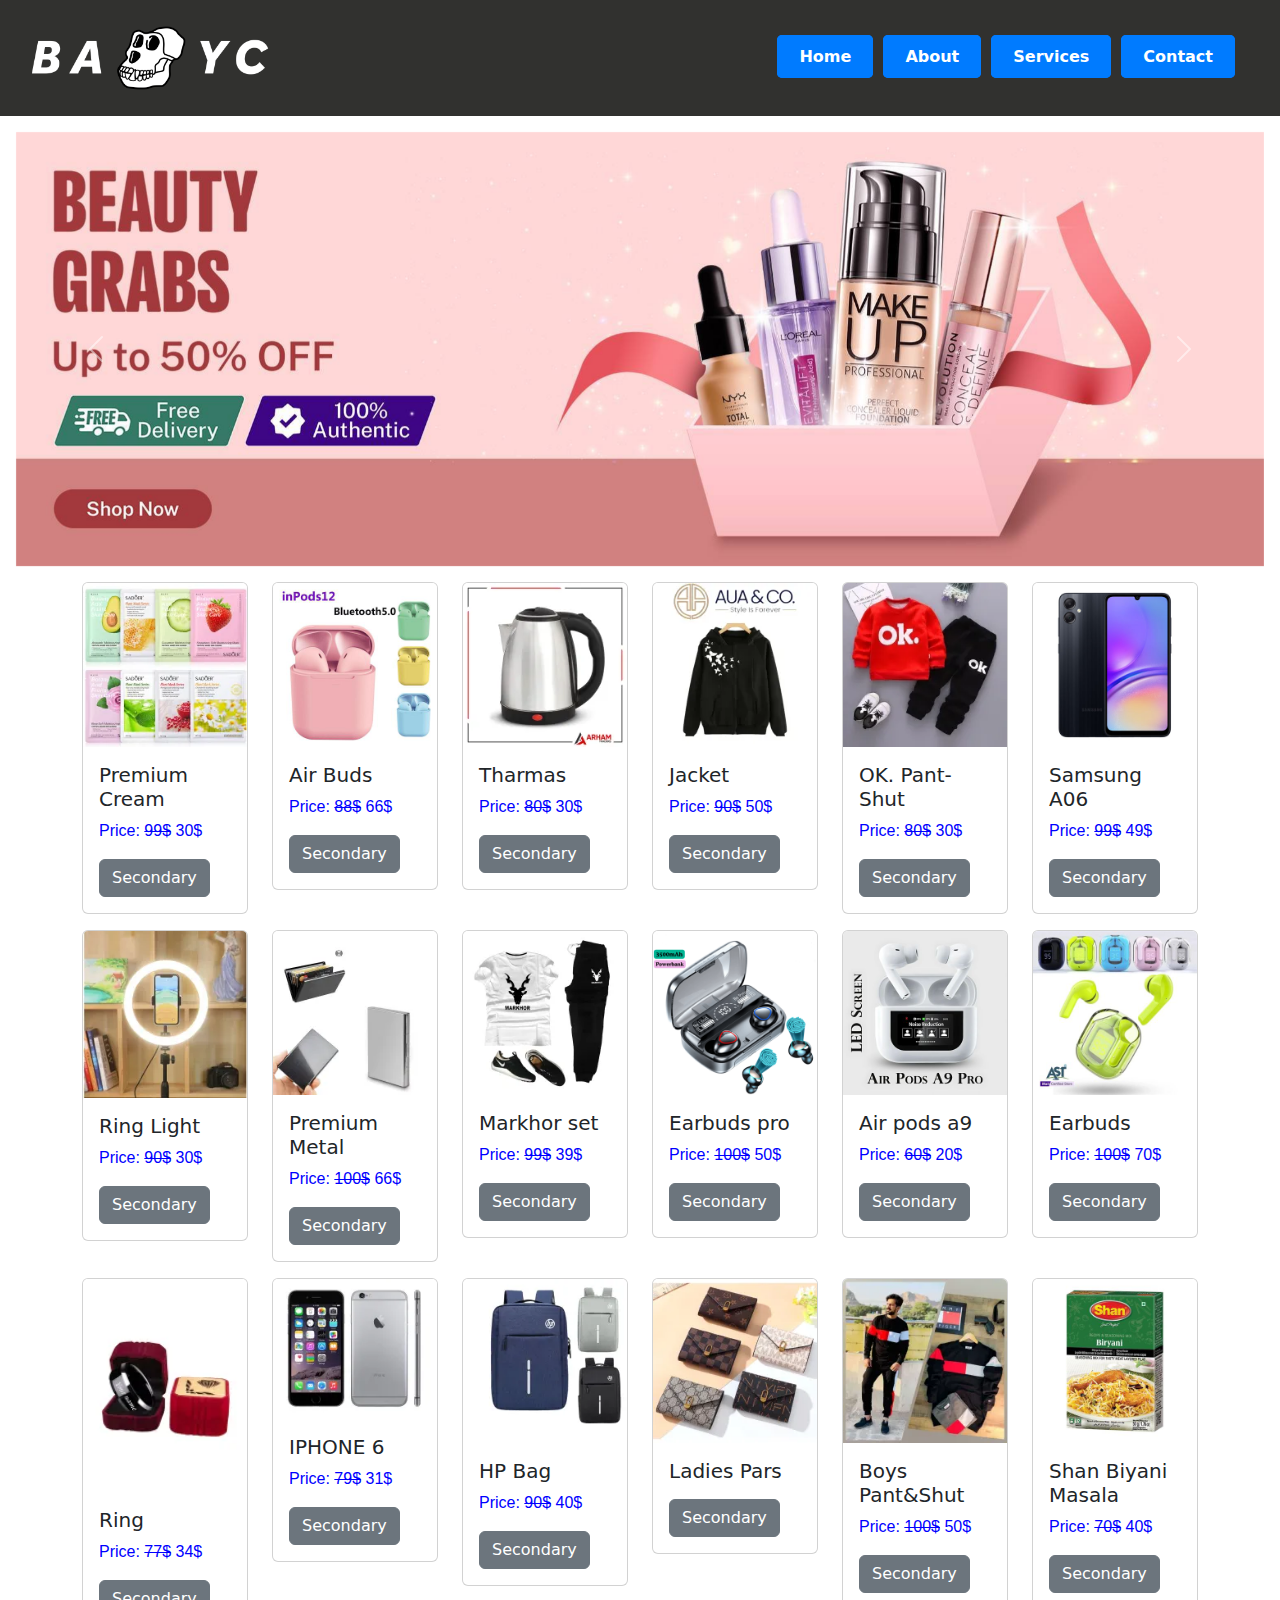
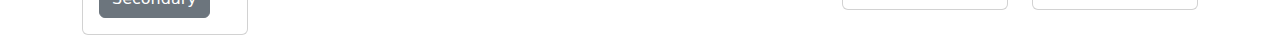
==== index.html @ 0b9b0ef4 "somechanges" ====
<!DOCTYPE html>
<html lang="en">
<head>
    <meta charset="UTF-8">
    <meta name="viewport" content="width=device-width, initial-scale=1.0">
    <title>BMS Store</title>
    <link rel="stylesheet" href="style.css">
    <link href="https://cdn.jsdelivr.net/npm/bootstrap@5.3.3/dist/css/bootstrap.min.css" rel="stylesheet" integrity="sha384-QWTKZyjpPEjISv5WaRU9OFeRpok6YctnYmDr5pNlyT2bRjXh0JMhjY6hW+ALEwIH" crossorigin="anonymous">
    <script src="https://cdn.jsdelivr.net/npm/@popperjs/core@2.11.8/dist/umd/popper.min.js" integrity="sha384-I7E8VVD/ismYTF4hNIPjVp/Zjvgyol6VFvRkX/vR+Vc4jQkC+hVqc2pM8ODewa9r" crossorigin="anonymous"></script>
    <script src="https://cdn.jsdelivr.net/npm/bootstrap@5.3.3/dist/js/bootstrap.min.js" integrity="sha384-0pUGZvbkm6XF6gxjEnlmuGrJXVbNuzT9qBBavbLwCsOGabYfZo0T0to5eqruptLy" crossorigin="anonymous"></script>

  </head>
</head>
<header>
<nav>
  <div class="logo">
    <img src="bayc-logo-z (1).jpg" alt="" width="300px">
  </div>
  <div class="conn">
      <ul class="nav-links">
        <li><a href="index.html">Home</a></li>
        <li><a href="about.html">About</a></li>
        <li><a href="service.html">Services</a></li>
        <li><a href="contact.html">Contact</a></li>
      </ul>

      <div class="burger">
        <div class="line1"></div>
        <div class="line2"></div>
        <div class="line3"></div>
      </div>
  </div>   
</nav>
</header>
<body>
      <div id="carouselExampleAutoplaying" class="carousel slide" data-bs-ride="carousel">
        <div class="carousel-inner">
          <div class="carousel-item active">
            <img src="co.jpg" class="w-100 p-3" alt="First item" class="col-5">
          </div>
          <div class="carousel-item">
            <img src="coo.jpg" class="w-100 p-3" alt="Second item" class="col-5">
          </div>
          <div class="carousel-item">
            <img src="cooo.jpg" class="w-100 p-3" alt="Third item" class="col-5">
          </div>
          <div class="carousel-item">
            <img src="coooo.jpg" class="w-100 p-3" alt="Third item" class="col-5">
          </div>
          <div class="carousel-item">
            <img src="cooooooo.jpg" class="w-100 p-3" alt="Third item" class="col-5">
          </div>
          <div class="carousel-item">
            <img src="7e64029a-2433-4c70-9512-631ed8c72c87_PK-1976-688.jpg_2200x2200q80.jpg" class="w-100 p-3" alt="Third item" class="col-5">
          </div>
        </div>
        <button class="carousel-control-prev" type="button" data-bs-target="#carouselExampleAutoplaying" data-bs-slide="prev">
          <span class="carousel-control-prev-icon" aria-hidden="true"></span>
          <span class="visually-hidden">Previous</span>
        </button>
        <button class="carousel-control-next" type="button" data-bs-target="#carouselExampleAutoplaying" data-bs-slide="next">
          <span class="carousel-control-next-icon" aria-hidden="true"></span>
          <span class="visually-hidden">Next</span>
        </button>
      </div>
  
      <div class="container">
        <div class="row row-gap-3">
        <div class="col-md-2 col-xl-2 col-sm-4 col-xxl-2">
            <div class="card">
            <img class="card-img-top" src="1d6ec4968b3ca62f0651ce92d46a67db.jpg_200x200q80.jpg_.webp" alt="Card image cap">
            <div class="card-body">
              <h5 class="card-title">Premium Cream</h5>
              <p class="card-text">Price: <del>99$</del> 30$</p>
              <button type="button" class="btn btn-secondary" onclick="changePage()">Secondary</button>
            </div>
            </div>
        </div>

        <div class="col-md-2 col-xl-2 col-sm-4 col-xxl-2">
            <div class="card">
            <img class="card-img-top" src="194dc78b68ad72c03108ab4c2cf3c18c.jpg_400x400q80.jpg" alt="Card image cap">
            <div class="card-body">
              <h5 class="card-title">Air Buds</h5>
              <p class="card-text">Price: <del>88$</del> 66$</p>
                <button type="button" class="btn btn-secondary" onclick="changePage()">Secondary</button>
              </div>
              </div>
            </div>

            <div class="col-md-2 col-xl-2 col-sm-4 col-xxl-2">
              <div class="card">
              <img class="card-img-top" src="2f3dcb9276d7befd9aae52bcf82bed70.png_200x200q80.png_.webp" alt="Card image cap">
              <div class="card-body">
                <h5 class="card-title">Tharmas</h5>
                <p class="card-text">Price: <del>80$</del> 30$</p>
                <button type="button" class="btn btn-secondary" onclick="changePage()">Secondary</button>
              </div>
              </div>
            </div>

            <div class="col-md-2 col-xl-2 col-sm-4 col-xxl-2">
              <div class="card">
              <img class="card-img-top" src="fa892b991471473af62711d3d64e00a6.png_200x200q80.png_.webp" alt="Card image cap">
              <div class="card-body">
                <h5 class="card-title">Jacket</h5>
                <p class="card-text">Price: <del>90$</del> 50$</p>
                <button type="button" class="btn btn-secondary" onclick="changePage()">Secondary</button>
              </div>
              </div>
            </div>

            <div class="col-md-2 col-xl-2 col-sm-4 col-xxl-2">
              <div class="card">
              <img class="card-img-top" src="43a2f1df2be26e6a4342a0ebd3652ead.jpg_200x200q80.jpg_.webp" alt="Card image cap">
              <div class="card-body">
              <h5 class="card-title">OK. Pant-Shut</h5>
              <p class="card-text">Price: <del>80$</del> 30$</p>
              <button type="button" class="btn btn-secondary" onclick="changePage()">Secondary</button>
            </div>
            </div>
        </div>
        <div class="col-md-2 col-xl-2 col-sm-4 col-xxl-2">
          <div class="card">
          <img class="card-img-top" src="33bc81f5344f38b96bcf226c65356336.jpg_400x400q80.jpg" alt="Card image cap">
          <div class="card-body">
            <h5 class="card-title">Samsung A06</h5>
            <p class="card-text">Price: <del>99$</del> 49$</p>
              <button type="button" class="btn btn-secondary" onclick="changePage()">Secondary</button>
            </div>
            </div>
          </div>

          <div class="col-md-2 col-xl-2 col-sm-4 col-xxl-2">
            <div class="card">
            <img class="card-img-top" src="84ca4ca6283dbac8bd5f17b5b61fd2fb.jpg_200x200q80.jpg_.webp" alt="Card image cap">
            <div class="card-body">
              <h5 class="card-title">Ring Light</h5>
              <p class="card-text">Price: <del>90$</del> 30$</p>
              <button type="button" class="btn btn-secondary" onclick="changePage()">Secondary</button>
            </div>
            </div>
          </div>

          <div class="col-md-2 col-xl-2 col-sm-4 col-xxl-2">
            <div class="card">
            <img class="card-img-top" src="8d6e90fad3601e87df1d2136227e176e.jpg_200x200q80.jpg_.webp" alt="Card image cap">
            <div class="card-body">
              <h5 class="card-title">Premium Metal</h5>
              <p class="card-text">Price: <del>100$</del> 66$</p>
              <button type="button" class="btn btn-secondary" onclick="changePage()">Secondary</button>
            </div>
            </div>
          </div>

          <div class="col-md-2 col-xl-2 col-sm-4 col-xxl-2">
            <div class="card">
            <img class="card-img-top" src="69a8d5b59ddf2af8dc5edb505446be30.jpg_200x200q80.jpg_.webp" alt="Card image cap">
            <div class="card-body">
            <h5 class="card-title">Markhor set</h5>
            <p class="card-text">Price: <del>99$</del> 39$</p>
            <button type="button" class="btn btn-secondary" onclick="changePage()">Secondary</button>
          </div>
          </div>
      </div>
      <div class="col-md-2 col-xl-2 col-sm-4 col-xxl-2">
        <div class="card">
        <img class="card-img-top" src="921bb7829d5e5578f9bee09980e3cf64.png_400x400q80.png" alt="Card image cap">
        <div class="card-body">
        <h5 class="card-title">Earbuds pro</h5>
        <p class="card-text">Price: <del>100$</del> 50$</p>
        <button type="button" class="btn btn-secondary" onclick="changePage()">Secondary</button>
      </div>
      </div>
  </div>
  <div class="col-md-2 col-xl-2 col-sm-4 col-xxl-2">
    <div class="card">
    <img class="card-img-top" src="cb89663d6dcadb1210807f7a947c0ef1.jpg_400x400q80.jpg" alt="Card image cap">
    <div class="card-body">
    <h5 class="card-title">Air pods a9</h5>
    <p class="card-text">Price: <del>60$</del> 20$</p>
    <button type="button" class="btn btn-secondary" onclick="changePage()">Secondary</button>
  </div>
  </div>
</div>
<div class="col-md-2 col-xl-2 col-sm-4 col-xxl-2">
  <div class="card">
  <img class="card-img-top" src="d6459054c9c28f4f1c034521efc02c66.jpg_400x400q80.jpg" alt="Card image cap">
  <div class="card-body">
  <h5 class="card-title">Earbuds</h5>
  <p class="card-text">Price: <del>100$</del> 70$</p>
  <button type="button" class="btn btn-secondary" onclick="changePage()">Secondary</button>
</div>
</div>
</div>
<div class="col-md-2 col-xl-2 col-sm-4 col-xxl-2">
  <div class="card">
  <img class="card-img-top" src="S646707aa84394ff4aa5290894f600c82v.jpg_200x200q80.jpg_.webp" alt="Card image cap">
  <div class="card-body">
  <h5 class="card-title">Ring</h5>
  <p class="card-text">Price: <del>77$</del> 34$</p>
  <button type="button" class="btn btn-secondary" onclick="changePage()">Secondary</button>
</div>
</div>
</div>
<div class="col-md-2 col-xl-2 col-sm-4 col-xxl-2">
  <div class="card">
  <img class="card-img-top" src="S6f1d6a83211548008477b210b480ec869.jpg_200x200q80.jpg_.webp" alt="Card image cap">
  <div class="card-body">
  <h5 class="card-title">IPHONE 6</h5>
  <p class="card-text">Price: <del>79$</del> 31$</p>
  <button type="button" class="btn btn-secondary" onclick="changePage()">Secondary</button>
</div>
</div>
</div>
<div class="col-md-2 col-xl-2 col-sm-4 col-xxl-2">
  <div class="card">
  <img class="card-img-top" src="b33834520d5e57524d8c46159505daba.jpg_200x200q80.jpg_.webp" alt="Card image cap">
  <div class="card-body">
  <h5 class="card-title">HP Bag</h5>
  <p class="card-text">Price: <del>90$</del> 40$</p>
  <button type="button" class="btn btn-secondary" onclick="changePage()">Secondary</button>
</div>
</div>
</div>
<div class="col-md-2 col-xl-2 col-sm-4 col-xxl-2">
  <div class="card">
  <img class="card-img-top" src="983430c91f2f85a81a1f6f2113953b5a.jpg_200x200q80.jpg_.webp" alt="Card image cap">
  <div class="card-body">
  <h5 class="card-title">Ladies Pars</h5>
  <p class="card-text"></p>
  <button type="button" class="btn btn-secondary" onclick="changePage()">Secondary</button>
</div>
</div>
</div>
<div class="col-md-2 col-xl-2 col-sm-4 col-xxl-2">
  <div class="card">
  <img class="card-img-top" src="98ca796a76bb855a71778d0edfa1814d.jpg_200x200q80.jpg_.webp" alt="Card image cap">
  <div class="card-body">
  <h5 class="card-title">Boys Pant&Shut</h5>
  <p class="card-text">Price: <del>100$</del> 50$</p>
  <button type="button" class="btn btn-secondary" onclick="changePage()">Secondary</button>
</div>
</div>
</div>
<div class="col-md-2 col-xl-2 col-sm-4 col-xxl-2">
  <div class="card">
  <img class="card-img-top" src="61d4a112fc2af2d13c6e4aeaa98051f5.jpg_400x400q80.jpg" alt="Card image cap">
  <div class="card-body">
  <h5 class="card-title">Shan Biyani Masala</h5>
  <p class="card-text">Price: <del>70$</del> 40$</p>
  <button type="button" class="btn btn-secondary" onclick="changePage()">Secondary</button>
</div>
</div>
</div>




    <script>
      function changePage() {
        window.location.href = "shoping.html";
      }

      document.querySelectorAll('.btn').forEach(button => {
        button.addEventListener('click', changePage);
      });
    </script>
</body>
</html>
---- style.css ----
/* .carousel-inner{
    width: 1000px ;
    height: 500px ;    
} */
#myCarousel{
    width: 80% ;
    height: 500px ;
    margin: 0 auto ;
}
.carousal-item{
    width: 100% ;
    height: 500px ;
}
@media (max-width: 768px) {
    #myCarousel{
        width: 100% ;
        height: 300px ;
    }
    .carousal-item{
        width: 100% ;
        height: 300px ;
    }
}
@media (max-width: 576px) {
    #myCarousel{
        width: 100% ;
        height: 200px ;
    }
    .carousal-item{
        width: 100% ;
        height: 200px ;
    }
}
 .main-container{
    width: 100% ; 
     margin: 0 auto ; 
     display: flex; 
     justify-content: space-between; 
     padding-left: 20px; 
 } 
#navbarNav{
    display: flex ;
    justify-content: space-evenly ;
    width: 100% ;
    margin: 0 auto ;
}
.navbar-nav{
    display: flex ;
    justify-content: space-evenly ;
    width: 100% ;
    margin: 0 auto ;
}
.container-fluid{
    display: flex;
    justify-content: space-evenly;
}
/* .nav-links{
    color: white ;
    display: flex;
} */
 header nav{
    display: flex ;
    justify-content: space-between ;
    width: 100% ;
    margin: 0 auto ;
    background-color: rgb(49, 49, 47);
 }
 ul{
    display: flex ;
    justify-content: space-between ;
    width: 100% ;
    margin: 0 auto ;
    column-gap: 20px ;
    list-style: none ;
    padding-top: 20px;
    padding-right: 20px;
 }
.logo{
    /* background-color: blue; */
}
.par{
    background-color: greenyellow;
    font-family: sans-serif;
    font-size: 20px;
    color: red
}
.card-text{
    font-size: 16px ;
    font-family: sans-serif ;
    color: blue;
}

.nav-links {
    list-style-type: none; 
    padding: 45px;
    margin: 0;
    display: flex; 
    gap: 10px; 
  }
  
 
  .nav-links li {
    margin: 0;
  }
  
 
  .nav-links a {
    text-decoration: none; 
    padding: 10px 20px; 
    border: 2px solid #007bff; 
    border-radius: 5px; 
    background-color: #007bff; 
    color: white; 
    font-weight: bold; 
    transition: background-color 0.3s ease, color 0.3s ease; 
  }
  
  
  .nav-links a:hover {
    background-color: white; 
    color: #007bff; 
  }
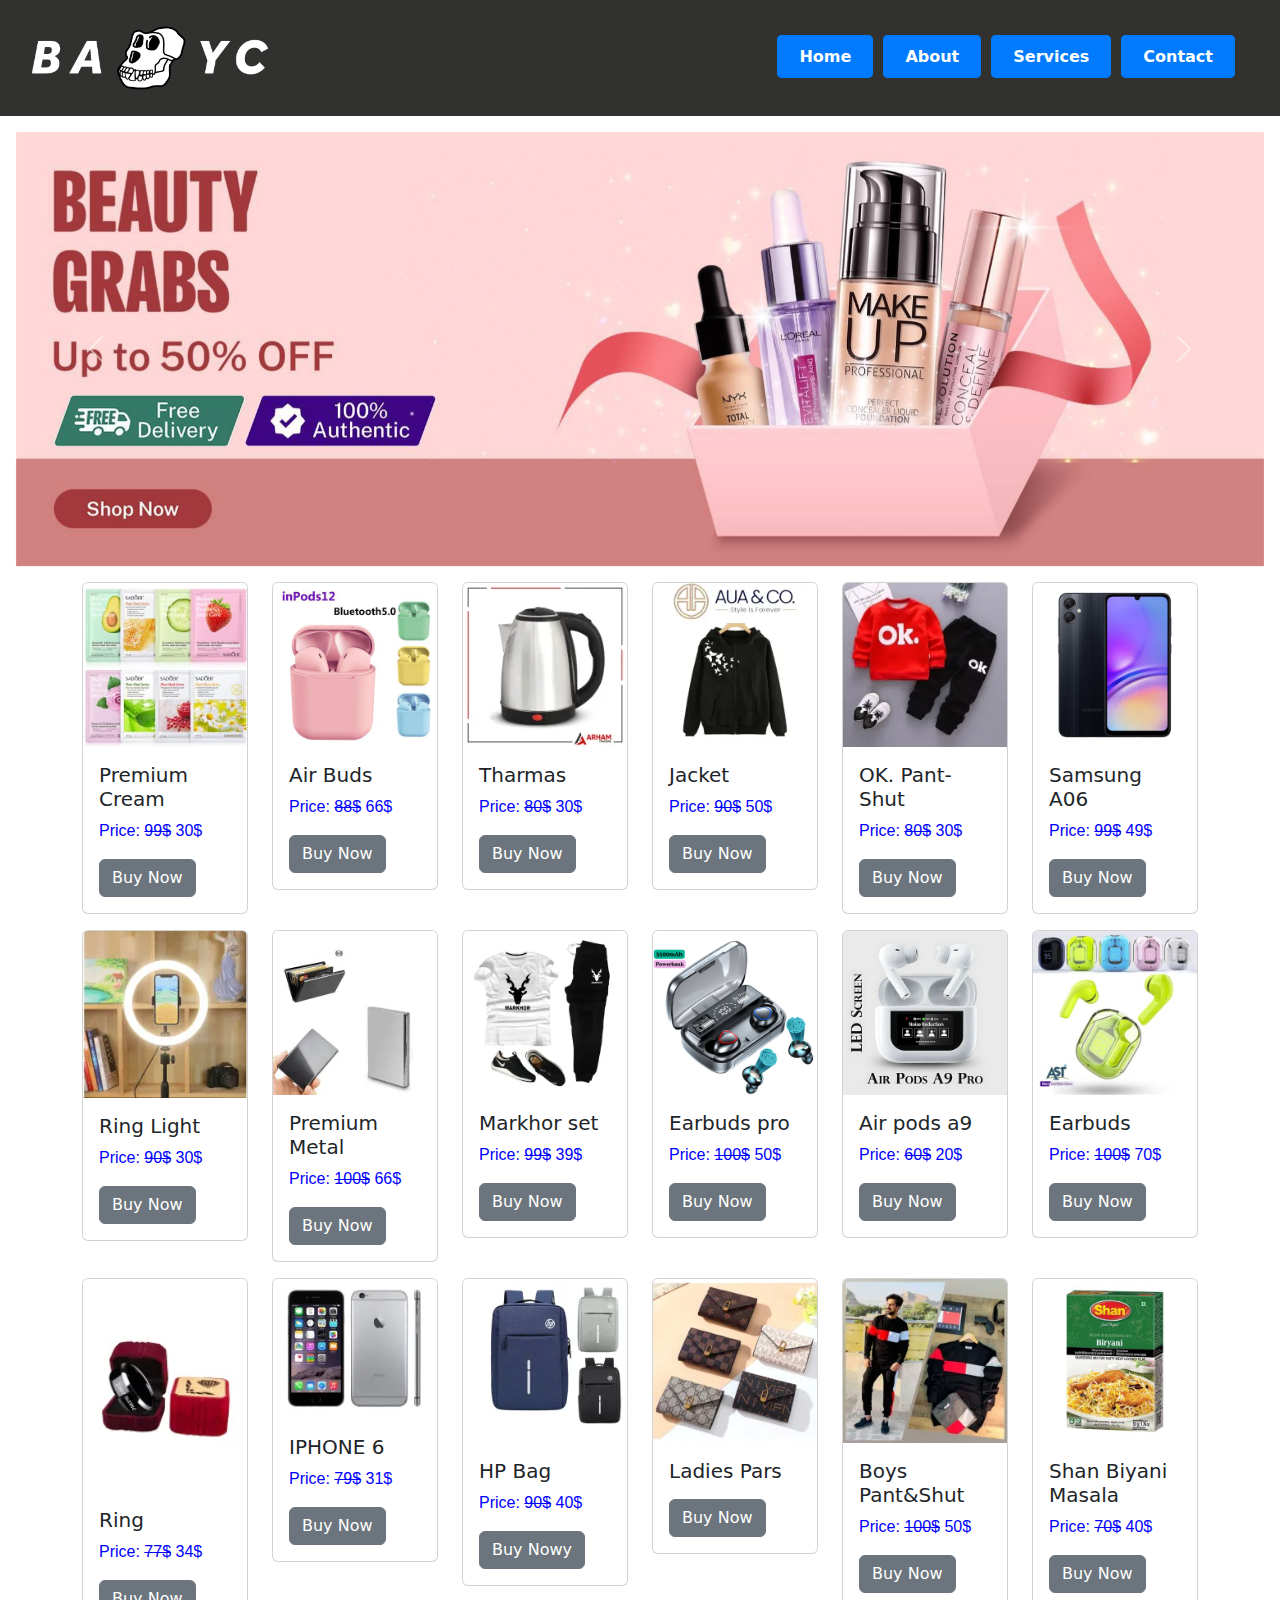
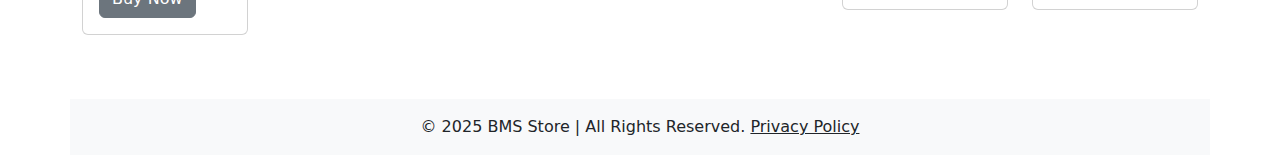
==== commit 56bc5747: "some change" ====
--- a/index.html
+++ b/index.html
@@ -33,6 +33,7 @@
 </nav>
 </header>
 <body>
+  
       <div id="carouselExampleAutoplaying" class="carousel slide" data-bs-ride="carousel">
         <div class="carousel-inner">
           <div class="carousel-item active">
@@ -72,7 +73,7 @@
             <div class="card-body">
               <h5 class="card-title">Premium Cream</h5>
               <p class="card-text">Price: <del>99$</del> 30$</p>
-              <button type="button" class="btn btn-secondary" onclick="changePage()">Secondary</button>
+              <button type="button" class="btn btn-secondary" onclick="changePage()">Buy Now</button>
             </div>
             </div>
         </div>
@@ -83,7 +84,7 @@
             <div class="card-body">
               <h5 class="card-title">Air Buds</h5>
               <p class="card-text">Price: <del>88$</del> 66$</p>
-                <button type="button" class="btn btn-secondary" onclick="changePage()">Secondary</button>
+                <button type="button" class="btn btn-secondary" onclick="changePage()">Buy Now</button>
               </div>
               </div>
             </div>
@@ -94,7 +95,7 @@
               <div class="card-body">
                 <h5 class="card-title">Tharmas</h5>
                 <p class="card-text">Price: <del>80$</del> 30$</p>
-                <button type="button" class="btn btn-secondary" onclick="changePage()">Secondary</button>
+                <button type="button" class="btn btn-secondary" onclick="changePage()">Buy Now</button>
               </div>
               </div>
             </div>
@@ -105,7 +106,7 @@
               <div class="card-body">
                 <h5 class="card-title">Jacket</h5>
                 <p class="card-text">Price: <del>90$</del> 50$</p>
-                <button type="button" class="btn btn-secondary" onclick="changePage()">Secondary</button>
+                <button type="button" class="btn btn-secondary" onclick="changePage()">Buy Now</button>
               </div>
               </div>
             </div>
@@ -116,7 +117,7 @@
               <div class="card-body">
               <h5 class="card-title">OK. Pant-Shut</h5>
               <p class="card-text">Price: <del>80$</del> 30$</p>
-              <button type="button" class="btn btn-secondary" onclick="changePage()">Secondary</button>
+              <button type="button" class="btn btn-secondary" onclick="changePage()">Buy Now</button>
             </div>
             </div>
         </div>
@@ -126,7 +127,7 @@
           <div class="card-body">
             <h5 class="card-title">Samsung A06</h5>
             <p class="card-text">Price: <del>99$</del> 49$</p>
-              <button type="button" class="btn btn-secondary" onclick="changePage()">Secondary</button>
+              <button type="button" class="btn btn-secondary" onclick="changePage()">Buy Now</button>
             </div>
             </div>
           </div>
@@ -137,7 +138,7 @@
             <div class="card-body">
               <h5 class="card-title">Ring Light</h5>
               <p class="card-text">Price: <del>90$</del> 30$</p>
-              <button type="button" class="btn btn-secondary" onclick="changePage()">Secondary</button>
+              <button type="button" class="btn btn-secondary" onclick="changePage()">Buy Now</button>
             </div>
             </div>
           </div>
@@ -148,7 +149,7 @@
             <div class="card-body">
               <h5 class="card-title">Premium Metal</h5>
               <p class="card-text">Price: <del>100$</del> 66$</p>
-              <button type="button" class="btn btn-secondary" onclick="changePage()">Secondary</button>
+              <button type="button" class="btn btn-secondary" onclick="changePage()">Buy Now</button>
             </div>
             </div>
           </div>
@@ -159,7 +160,7 @@
             <div class="card-body">
             <h5 class="card-title">Markhor set</h5>
             <p class="card-text">Price: <del>99$</del> 39$</p>
-            <button type="button" class="btn btn-secondary" onclick="changePage()">Secondary</button>
+            <button type="button" class="btn btn-secondary" onclick="changePage()">Buy Now</button>
           </div>
           </div>
       </div>
@@ -169,7 +170,7 @@
         <div class="card-body">
         <h5 class="card-title">Earbuds pro</h5>
         <p class="card-text">Price: <del>100$</del> 50$</p>
-        <button type="button" class="btn btn-secondary" onclick="changePage()">Secondary</button>
+        <button type="button" class="btn btn-secondary" onclick="changePage()">Buy Now</button>
       </div>
       </div>
   </div>
@@ -179,7 +180,7 @@
     <div class="card-body">
     <h5 class="card-title">Air pods a9</h5>
     <p class="card-text">Price: <del>60$</del> 20$</p>
-    <button type="button" class="btn btn-secondary" onclick="changePage()">Secondary</button>
+    <button type="button" class="btn btn-secondary" onclick="changePage()">Buy Now</button>
   </div>
   </div>
 </div>
@@ -189,7 +190,7 @@
   <div class="card-body">
   <h5 class="card-title">Earbuds</h5>
   <p class="card-text">Price: <del>100$</del> 70$</p>
-  <button type="button" class="btn btn-secondary" onclick="changePage()">Secondary</button>
+  <button type="button" class="btn btn-secondary" onclick="changePage()">Buy Now</button>
 </div>
 </div>
 </div>
@@ -199,7 +200,7 @@
   <div class="card-body">
   <h5 class="card-title">Ring</h5>
   <p class="card-text">Price: <del>77$</del> 34$</p>
-  <button type="button" class="btn btn-secondary" onclick="changePage()">Secondary</button>
+  <button type="button" class="btn btn-secondary" onclick="changePage()">Buy Now</button>
 </div>
 </div>
 </div>
@@ -209,7 +210,7 @@
   <div class="card-body">
   <h5 class="card-title">IPHONE 6</h5>
   <p class="card-text">Price: <del>79$</del> 31$</p>
-  <button type="button" class="btn btn-secondary" onclick="changePage()">Secondary</button>
+  <button type="button" class="btn btn-secondary" onclick="changePage()">Buy Now</button>
 </div>
 </div>
 </div>
@@ -219,7 +220,7 @@
   <div class="card-body">
   <h5 class="card-title">HP Bag</h5>
   <p class="card-text">Price: <del>90$</del> 40$</p>
-  <button type="button" class="btn btn-secondary" onclick="changePage()">Secondary</button>
+  <button type="button" class="btn btn-secondary" onclick="changePage()">Buy Nowy</button>
 </div>
 </div>
 </div>
@@ -229,7 +230,7 @@
   <div class="card-body">
   <h5 class="card-title">Ladies Pars</h5>
   <p class="card-text"></p>
-  <button type="button" class="btn btn-secondary" onclick="changePage()">Secondary</button>
+  <button type="button" class="btn btn-secondary" onclick="changePage()">Buy Now</button>
 </div>
 </div>
 </div>
@@ -239,7 +240,7 @@
   <div class="card-body">
   <h5 class="card-title">Boys Pant&Shut</h5>
   <p class="card-text">Price: <del>100$</del> 50$</p>
-  <button type="button" class="btn btn-secondary" onclick="changePage()">Secondary</button>
+  <button type="button" class="btn btn-secondary" onclick="changePage()">Buy Now</button>
 </div>
 </div>
 </div>
@@ -249,10 +250,16 @@
   <div class="card-body">
   <h5 class="card-title">Shan Biyani Masala</h5>
   <p class="card-text">Price: <del>70$</del> 40$</p>
-  <button type="button" class="btn btn-secondary" onclick="changePage()">Secondary</button>
-</div>
-</div>
-</div>
+  <button type="button" class="btn btn-secondary" onclick="changePage()">Buy Now</button>
+</div>
+</div>
+</div>
+<footer class="bg-light text-center text-lg-start mt-5" style="background-color: black;">
+  <div class="text-center p-3">
+    © 2025 BMS Store | All Rights Reserved.
+    <a class="text-dark" href="#">Privacy Policy</a>
+  </div>
+</footer>
 
 
 
--- a/style.css
+++ b/style.css
@@ -120,4 +120,14 @@
     background-color: white; 
     color: #007bff; 
   }
-  +@media (max-width: 768px) {
+    .logo, .conn, .nav-links, .burger, .line1, .line2, .line3, .carousel-inner, .carousel-item, .container, .row, .col-md-2, .col-xl-2, .col-sm-4, .col-xxl-2, .card, .card-img-top, .card-body, .card-title, .card-text, .btn, .bg-light, .text-center, .text-lg-start, #myCarousel, #navbarNav {
+        /* Add your styles for screens smaller than 768px here */
+    }
+}
+
+@media (max-width: 576px) {
+    .logo, .conn, .nav-links, .burger, .line1, .line2, .line3, .carousel-inner, .carousel-item, .container, .row, .col-md-2, .col-xl-2, .col-sm-4, .col-xxl-2, .card, .card-img-top, .card-body, .card-title, .card-text, .btn, .bg-light, .text-center, .text-lg-start, #myCarousel, #navbarNav {
+        /* Add your styles for screens smaller than 576px here */
+    }
+}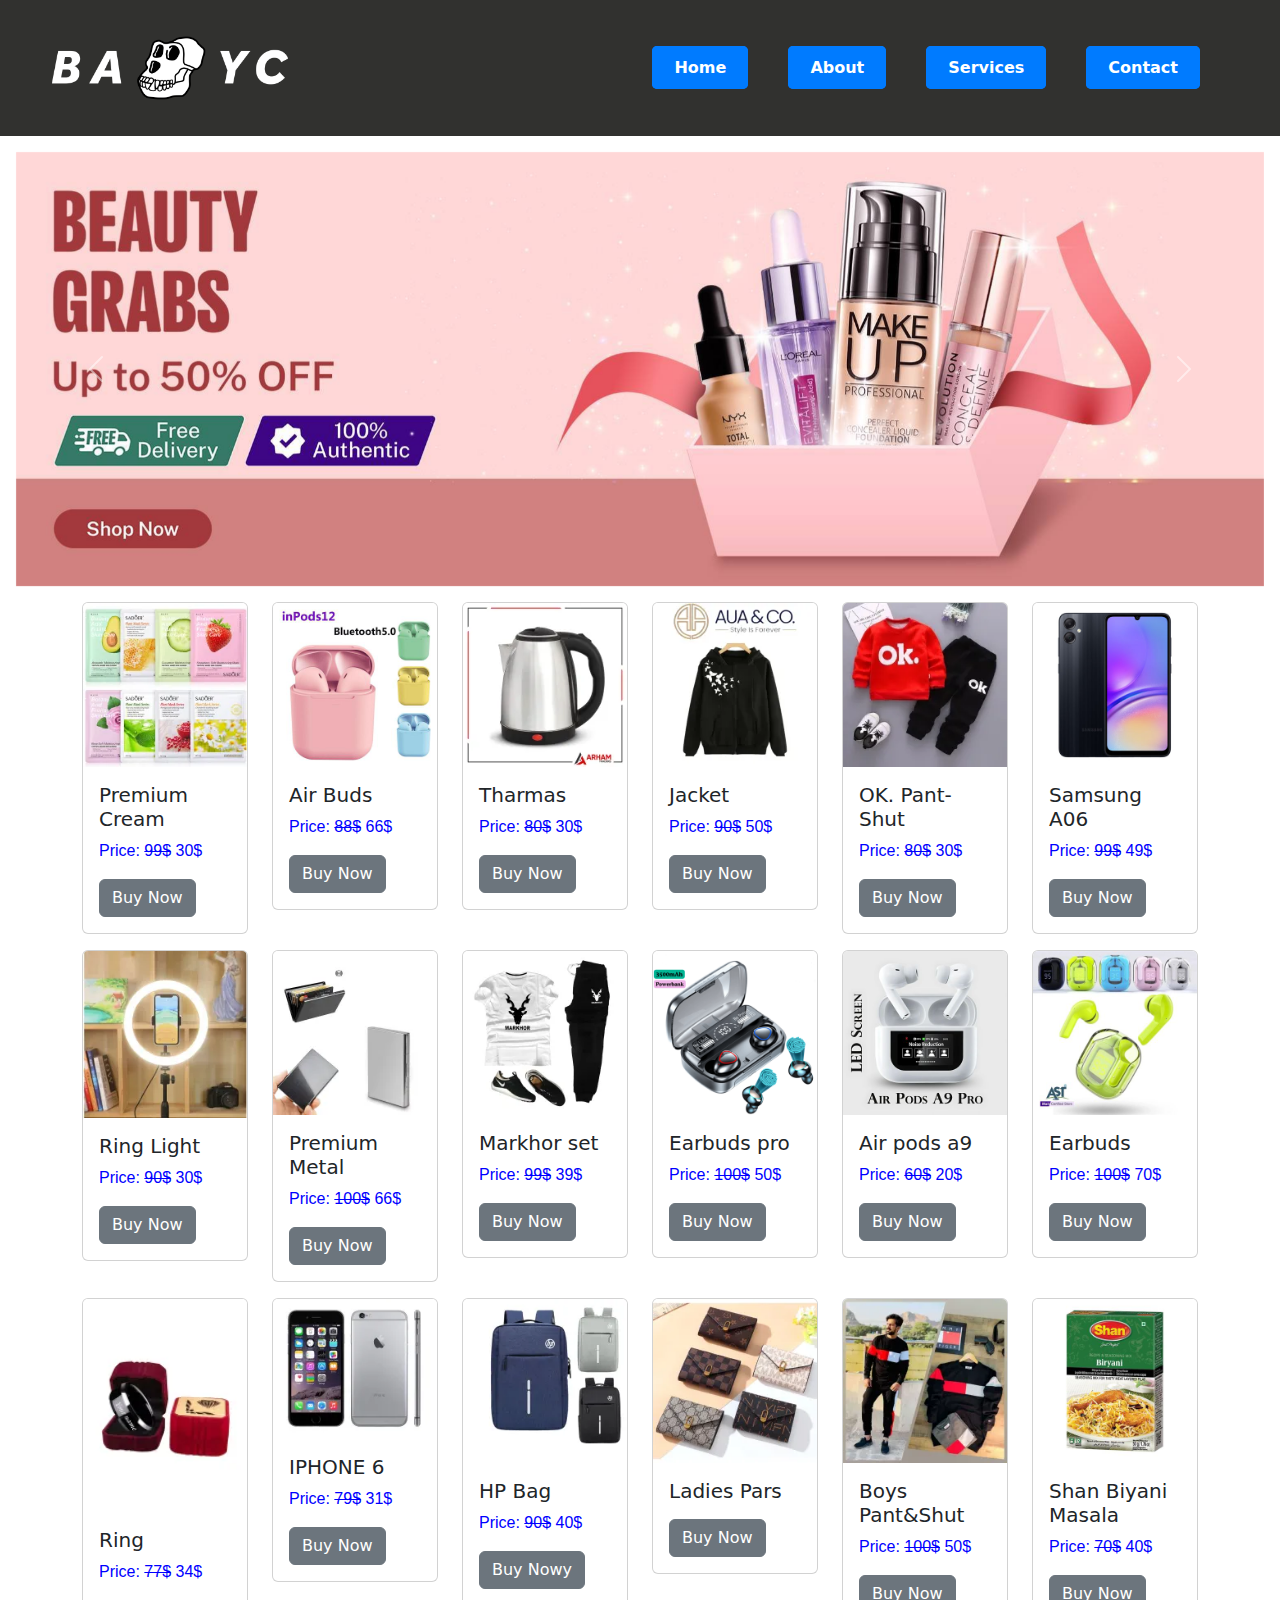
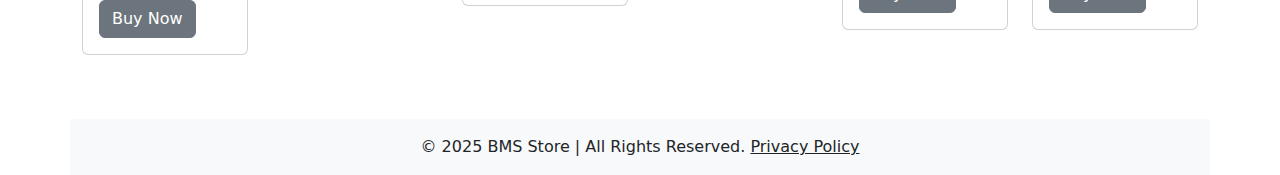
==== commit 8b6185a6: "responsive add" ====
--- a/index.html
+++ b/index.html
@@ -12,6 +12,27 @@
   </head>
 </head>
 <header>
+  <nav>
+    <div class="logo">
+      <img src="bayc-logo-z (1).jpg" alt="Logo" width="300px">
+    </div>
+    <div class="conn">
+      <ul class="nav-links">
+        <li><a href="index.html">Home</a></li>
+        <li><a href="about.html">About</a></li>
+        <li><a href="service.html">Services</a></li>
+        <li><a href="contact.html">Contact</a></li>
+      </ul>
+      <div class="burger">
+        <div class="line1"></div>
+        <div class="line2"></div>
+        <div class="line3"></div>
+      </div>
+    </div>
+  </nav>
+</header>
+
+<!-- <header>
 <nav>
   <div class="logo">
     <img src="bayc-logo-z (1).jpg" alt="" width="300px">
@@ -31,7 +52,7 @@
       </div>
   </div>   
 </nav>
-</header>
+</header> -->
 <body>
   
       <div id="carouselExampleAutoplaying" class="carousel slide" data-bs-ride="carousel">
@@ -67,6 +88,7 @@
   
       <div class="container">
         <div class="row row-gap-3">
+          <!-- <div class="col-md-4 col-xl-3 col-sm-6 col-xxl-2"> -->
         <div class="col-md-2 col-xl-2 col-sm-4 col-xxl-2">
             <div class="card">
             <img class="card-img-top" src="1d6ec4968b3ca62f0651ce92d46a67db.jpg_200x200q80.jpg_.webp" alt="Card image cap">
@@ -110,7 +132,7 @@
               </div>
               </div>
             </div>
-
+            
             <div class="col-md-2 col-xl-2 col-sm-4 col-xxl-2">
               <div class="card">
               <img class="card-img-top" src="43a2f1df2be26e6a4342a0ebd3652ead.jpg_200x200q80.jpg_.webp" alt="Card image cap">
@@ -272,6 +294,16 @@
       document.querySelectorAll('.btn').forEach(button => {
         button.addEventListener('click', changePage);
       });
+      document.addEventListener("DOMContentLoaded", () => {
+  const burger = document.querySelector(".burger");
+  const navLinks = document.querySelector(".nav-links");
+
+  burger.addEventListener("click", () => {
+    navLinks.classList.toggle("active");
+    burger.classList.toggle("toggle");
+  });
+});
+
     </script>
 </body>
 </html>--- a/style.css
+++ b/style.css
@@ -120,14 +120,85 @@
     background-color: white; 
     color: #007bff; 
   }
-@media (max-width: 768px) {
-    .logo, .conn, .nav-links, .burger, .line1, .line2, .line3, .carousel-inner, .carousel-item, .container, .row, .col-md-2, .col-xl-2, .col-sm-4, .col-xxl-2, .card, .card-img-top, .card-body, .card-title, .card-text, .btn, .bg-light, .text-center, .text-lg-start, #myCarousel, #navbarNav {
-        /* Add your styles for screens smaller than 768px here */
-    }
-}
-
-@media (max-width: 576px) {
-    .logo, .conn, .nav-links, .burger, .line1, .line2, .line3, .carousel-inner, .carousel-item, .container, .row, .col-md-2, .col-xl-2, .col-sm-4, .col-xxl-2, .card, .card-img-top, .card-body, .card-title, .card-text, .btn, .bg-light, .text-center, .text-lg-start, #myCarousel, #navbarNav {
-        /* Add your styles for screens smaller than 576px here */
-    }
-}+  /* @media screen and (max-width: 768px) {
+      .container{
+        w
+      }
+    }
+    
+  }
+  @media screen and (min-width: 768px) {
+    .nav-links {
+      display: none; 
+    }
+    
+  } */
+   /* General styles */
+header {
+    width: 100%;
+    background: #333;
+    color: white;
+  }
+  
+  nav {
+    display: flex;
+    justify-content: space-between;
+    align-items: center;
+    padding: 10px 20px;
+  }
+  
+  .logo img {
+    max-width: 100%;
+    height: auto;
+  }
+  
+  .nav-links {
+    display: flex;
+    list-style: none;
+  }
+  
+  .nav-links li {
+    margin: 0 15px;
+  }
+  
+  .nav-links a {
+    text-decoration: none;
+    color: white;
+    font-size: 16px;
+  }
+  
+  .burger {
+    display: none;
+    cursor: pointer;
+  }
+  
+  .burger div {
+    width: 25px;
+    height: 3px;
+    background-color: white;
+    margin: 5px;
+    transition: all 0.3s ease;
+  }
+  
+  /* Responsive styles */
+  @media screen and (max-width: 768px) {
+    .nav-links {
+      display: none;
+      flex-direction: column;
+      position: absolute;
+      top: 60px;
+      right: 20px;
+      background: #333;
+      padding: 10px;
+      border-radius: 5px;
+    }
+  
+    .nav-links.active {
+      display: flex;
+    }
+  
+    .burger {
+      display: block;
+    }
+  }
+  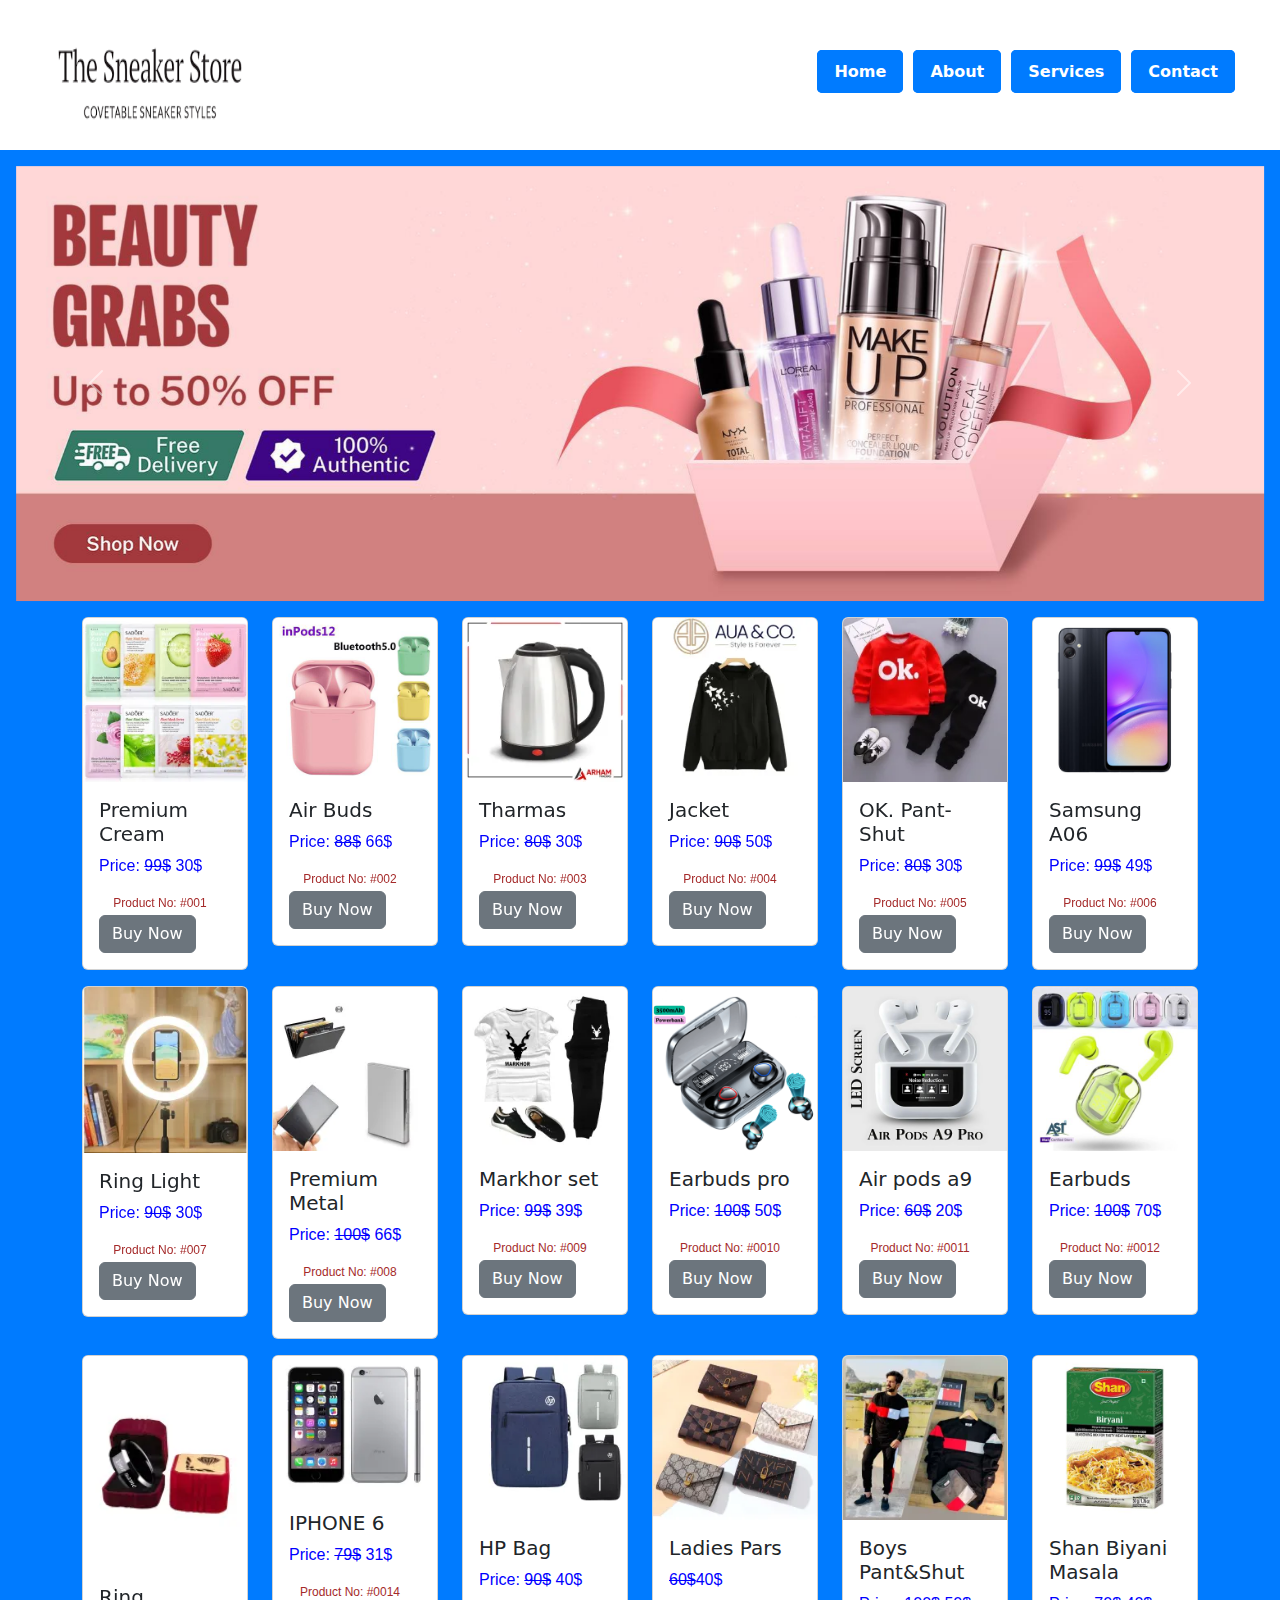
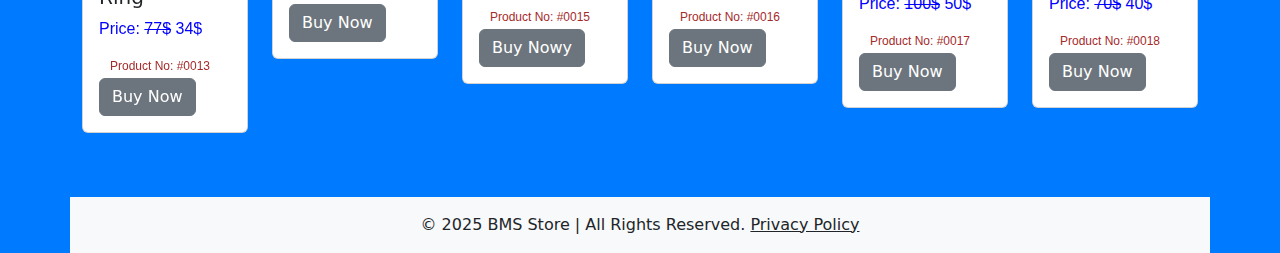
==== commit 3ed84f1e: "changes" ====
--- a/index.html
+++ b/index.html
@@ -14,7 +14,7 @@
 <header>
   <nav>
     <div class="logo">
-      <img src="bayc-logo-z (1).jpg" alt="Logo" width="300px">
+      <img src="images (8).png" alt="Logo" width="300px" height="150px">
     </div>
     <div class="conn">
       <ul class="nav-links">
@@ -53,7 +53,7 @@
   </div>   
 </nav>
 </header> -->
-<body>
+<body style="background-color: #007bff;">
   
       <div id="carouselExampleAutoplaying" class="carousel slide" data-bs-ride="carousel">
         <div class="carousel-inner">
@@ -95,7 +95,8 @@
             <div class="card-body">
               <h5 class="card-title">Premium Cream</h5>
               <p class="card-text">Price: <del>99$</del> 30$</p>
-              <button type="button" class="btn btn-secondary" onclick="changePage()">Buy Now</button>
+              <p class="card-text1">Product No: #001</p>
+              <button type="button" class="btn btn-secondary" onclick="changePage()" class="btn btn-secondary1">Buy Now</button>
             </div>
             </div>
         </div>
@@ -106,6 +107,7 @@
             <div class="card-body">
               <h5 class="card-title">Air Buds</h5>
               <p class="card-text">Price: <del>88$</del> 66$</p>
+              <p class="card-text1">Product No: #002</p>
                 <button type="button" class="btn btn-secondary" onclick="changePage()">Buy Now</button>
               </div>
               </div>
@@ -117,6 +119,7 @@
               <div class="card-body">
                 <h5 class="card-title">Tharmas</h5>
                 <p class="card-text">Price: <del>80$</del> 30$</p>
+                <p class="card-text1">Product No: #003</p>
                 <button type="button" class="btn btn-secondary" onclick="changePage()">Buy Now</button>
               </div>
               </div>
@@ -128,6 +131,7 @@
               <div class="card-body">
                 <h5 class="card-title">Jacket</h5>
                 <p class="card-text">Price: <del>90$</del> 50$</p>
+                <p class="card-text1">Product No: #004</p>
                 <button type="button" class="btn btn-secondary" onclick="changePage()">Buy Now</button>
               </div>
               </div>
@@ -139,6 +143,7 @@
               <div class="card-body">
               <h5 class="card-title">OK. Pant-Shut</h5>
               <p class="card-text">Price: <del>80$</del> 30$</p>
+              <p class="card-text1">Product No: #005</p>
               <button type="button" class="btn btn-secondary" onclick="changePage()">Buy Now</button>
             </div>
             </div>
@@ -149,6 +154,7 @@
           <div class="card-body">
             <h5 class="card-title">Samsung A06</h5>
             <p class="card-text">Price: <del>99$</del> 49$</p>
+            <p class="card-text1">Product No: #006</p>
               <button type="button" class="btn btn-secondary" onclick="changePage()">Buy Now</button>
             </div>
             </div>
@@ -160,6 +166,7 @@
             <div class="card-body">
               <h5 class="card-title">Ring Light</h5>
               <p class="card-text">Price: <del>90$</del> 30$</p>
+              <p class="card-text1">Product No: #007</p>
               <button type="button" class="btn btn-secondary" onclick="changePage()">Buy Now</button>
             </div>
             </div>
@@ -171,6 +178,7 @@
             <div class="card-body">
               <h5 class="card-title">Premium Metal</h5>
               <p class="card-text">Price: <del>100$</del> 66$</p>
+              <p class="card-text1">Product No: #008</p>
               <button type="button" class="btn btn-secondary" onclick="changePage()">Buy Now</button>
             </div>
             </div>
@@ -182,6 +190,7 @@
             <div class="card-body">
             <h5 class="card-title">Markhor set</h5>
             <p class="card-text">Price: <del>99$</del> 39$</p>
+            <p class="card-text1">Product No: #009</p>
             <button type="button" class="btn btn-secondary" onclick="changePage()">Buy Now</button>
           </div>
           </div>
@@ -192,6 +201,7 @@
         <div class="card-body">
         <h5 class="card-title">Earbuds pro</h5>
         <p class="card-text">Price: <del>100$</del> 50$</p>
+        <p class="card-text1">Product No: #0010</p>
         <button type="button" class="btn btn-secondary" onclick="changePage()">Buy Now</button>
       </div>
       </div>
@@ -202,6 +212,7 @@
     <div class="card-body">
     <h5 class="card-title">Air pods a9</h5>
     <p class="card-text">Price: <del>60$</del> 20$</p>
+    <p class="card-text1">Product No: #0011</p>
     <button type="button" class="btn btn-secondary" onclick="changePage()">Buy Now</button>
   </div>
   </div>
@@ -212,6 +223,7 @@
   <div class="card-body">
   <h5 class="card-title">Earbuds</h5>
   <p class="card-text">Price: <del>100$</del> 70$</p>
+  <p class="card-text1">Product No: #0012</p>
   <button type="button" class="btn btn-secondary" onclick="changePage()">Buy Now</button>
 </div>
 </div>
@@ -222,6 +234,7 @@
   <div class="card-body">
   <h5 class="card-title">Ring</h5>
   <p class="card-text">Price: <del>77$</del> 34$</p>
+  <p class="card-text1">Product No: #0013</p>
   <button type="button" class="btn btn-secondary" onclick="changePage()">Buy Now</button>
 </div>
 </div>
@@ -232,6 +245,7 @@
   <div class="card-body">
   <h5 class="card-title">IPHONE 6</h5>
   <p class="card-text">Price: <del>79$</del> 31$</p>
+  <p class="card-text1">Product No: #0014</p>
   <button type="button" class="btn btn-secondary" onclick="changePage()">Buy Now</button>
 </div>
 </div>
@@ -242,6 +256,7 @@
   <div class="card-body">
   <h5 class="card-title">HP Bag</h5>
   <p class="card-text">Price: <del>90$</del> 40$</p>
+  <p class="card-text1">Product No: #0015</p>
   <button type="button" class="btn btn-secondary" onclick="changePage()">Buy Nowy</button>
 </div>
 </div>
@@ -251,7 +266,8 @@
   <img class="card-img-top" src="983430c91f2f85a81a1f6f2113953b5a.jpg_200x200q80.jpg_.webp" alt="Card image cap">
   <div class="card-body">
   <h5 class="card-title">Ladies Pars</h5>
-  <p class="card-text"></p>
+  <p class="card-text"><del>60$</del>40$</p>
+  <p class="card-text1">Product No: #0016</p>
   <button type="button" class="btn btn-secondary" onclick="changePage()">Buy Now</button>
 </div>
 </div>
@@ -262,6 +278,7 @@
   <div class="card-body">
   <h5 class="card-title">Boys Pant&Shut</h5>
   <p class="card-text">Price: <del>100$</del> 50$</p>
+  <p class="card-text1">Product No: #0017</p>
   <button type="button" class="btn btn-secondary" onclick="changePage()">Buy Now</button>
 </div>
 </div>
@@ -272,6 +289,7 @@
   <div class="card-body">
   <h5 class="card-title">Shan Biyani Masala</h5>
   <p class="card-text">Price: <del>70$</del> 40$</p>
+  <p class="card-text1">Product No: #0018</p>
   <button type="button" class="btn btn-secondary" onclick="changePage()">Buy Now</button>
 </div>
 </div>
--- a/style.css
+++ b/style.css
@@ -1,12 +1,9 @@
-/* .carousel-inner{
-    width: 1000px ;
-    height: 500px ;    
-} */
+
 #myCarousel{
-    width: 80% ;
-    height: 500px ;
-    margin: 0 auto ;
-}
+  width: 80%;
+  height: 500px;
+}
+
 .carousal-item{
     width: 100% ;
     height: 500px ;
@@ -63,7 +60,7 @@
     justify-content: space-between ;
     width: 100% ;
     margin: 0 auto ;
-    background-color: rgb(49, 49, 47);
+    background-color: white;
  }
  ul{
     display: flex ;
@@ -75,9 +72,9 @@
     padding-top: 20px;
     padding-right: 20px;
  }
-.logo{
-    /* background-color: blue; */
-}
+/* .logo{
+    background-color: blue;
+} */
 .par{
     background-color: greenyellow;
     font-family: sans-serif;
@@ -93,6 +90,7 @@
 .nav-links {
     list-style-type: none; 
     padding: 45px;
+    padding-top: 60px;
     margin: 0;
     display: flex; 
     gap: 10px; 
@@ -106,13 +104,13 @@
  
   .nav-links a {
     text-decoration: none; 
-    padding: 10px 20px; 
+    padding: 10px 30px; 
     border: 2px solid #007bff; 
     border-radius: 5px; 
     background-color: #007bff; 
     color: white; 
     font-weight: bold; 
-    transition: background-color 0.3s ease, color 0.3s ease; 
+    transition: 0.3s ease, color 0.3s ease; 
   }
   
   
@@ -120,68 +118,29 @@
     background-color: white; 
     color: #007bff; 
   }
-  /* @media screen and (max-width: 768px) {
-      .container{
-        w
-      }
-    }
-    
-  }
-  @media screen and (min-width: 768px) {
-    .nav-links {
-      display: none; 
-    }
-    
-  } */
-   /* General styles */
-header {
+  header {
     width: 100%;
     background: #333;
     color: white;
-  }
-  
-  nav {
-    display: flex;
-    justify-content: space-between;
-    align-items: center;
-    padding: 10px 20px;
-  }
-  
-  .logo img {
-    max-width: 100%;
-    height: auto;
-  }
-  
-  .nav-links {
-    display: flex;
-    list-style: none;
-  }
-  
-  .nav-links li {
-    margin: 0 15px;
-  }
-  
-  .nav-links a {
-    text-decoration: none;
-    color: white;
-    font-size: 16px;
+    position: relative;
+    z-index: 1000; 
   }
   
   .burger {
     display: none;
     cursor: pointer;
-  }
-  
-  .burger div {
-    width: 25px;
-    height: 3px;
-    background-color: white;
-    margin: 5px;
-    transition: all 0.3s ease;
-  }
-  
-  /* Responsive styles */
+    z-index: 1100; 
+  }
+  
+  .nav-links {
+    z-index: 1000;
+  }
+  
   @media screen and (max-width: 768px) {
+    .burger {
+      display: block;
+    }
+  
     .nav-links {
       display: none;
       flex-direction: column;
@@ -191,14 +150,86 @@
       background: #333;
       padding: 10px;
       border-radius: 5px;
+      z-index: 1000;
     }
   
     .nav-links.active {
       display: flex;
-    }
-  
-    .burger {
-      display: block;
-    }
-  }
-  +
+    }
+    .carousel {
+        position: relative;
+        z-index: 1; 
+      }
+      
+  }
+.nav-links a {
+    text-decoration: none;
+    color: white;
+    font-size: 16px;
+    padding: 10px 15px;
+    transition: all 0.3s ease;
+  }
+  
+  .burger div {
+    width: 25px;
+    height: 3px;
+    background-color: white;
+    margin: 5px;
+    transition: all 0.3s ease;
+  }
+  
+  @media screen and (max-width: 768px) {
+    
+    .nav-links a {
+      font-size: 14px;
+      padding: 8px 10px; 
+    }
+  
+    
+    .burger div {
+      width: 20px; 
+      height: 2px; 
+      margin: 4px; 
+    }
+  }
+    .card{
+        width: 100% ;
+        height: 100% ;
+        margin: 0 auto ;
+        display: flex ;
+        justify-content: space-evenly ;
+        flex-wrap: wrap ;}  
+  /* .carouselExampleAutoplaying{
+    width: 100% ;
+    height: 500px ;
+    margin: 0 auto ;
+    display: flex ;
+    justify-content: space-between ;
+    flex-wrap: block ;
+  } */
+   .card-text1{
+    font-size: 12px ;
+    font-family: sans-serif ;
+    color: brown;
+    padding-bottom: 3px;
+    padding-right: 10px;
+    margin: 0 auto ;
+    display: flex ;
+    justify-content: space-evenly ;
+    flex-wrap: wrap ;
+   }
+   .btn btn-secondary{
+    background-color: #007BFF;
+    color: white;
+    border: none;
+    border-radius: 5px;
+  padding-left: 20px;
+  text-align: center;
+    font-size: 16px;
+    cursor: pointer;
+    transition: background-color 0.3s ease;
+   }
+    .btn btn-secondary1:hover{
+      background-color: #0056b3;
+    }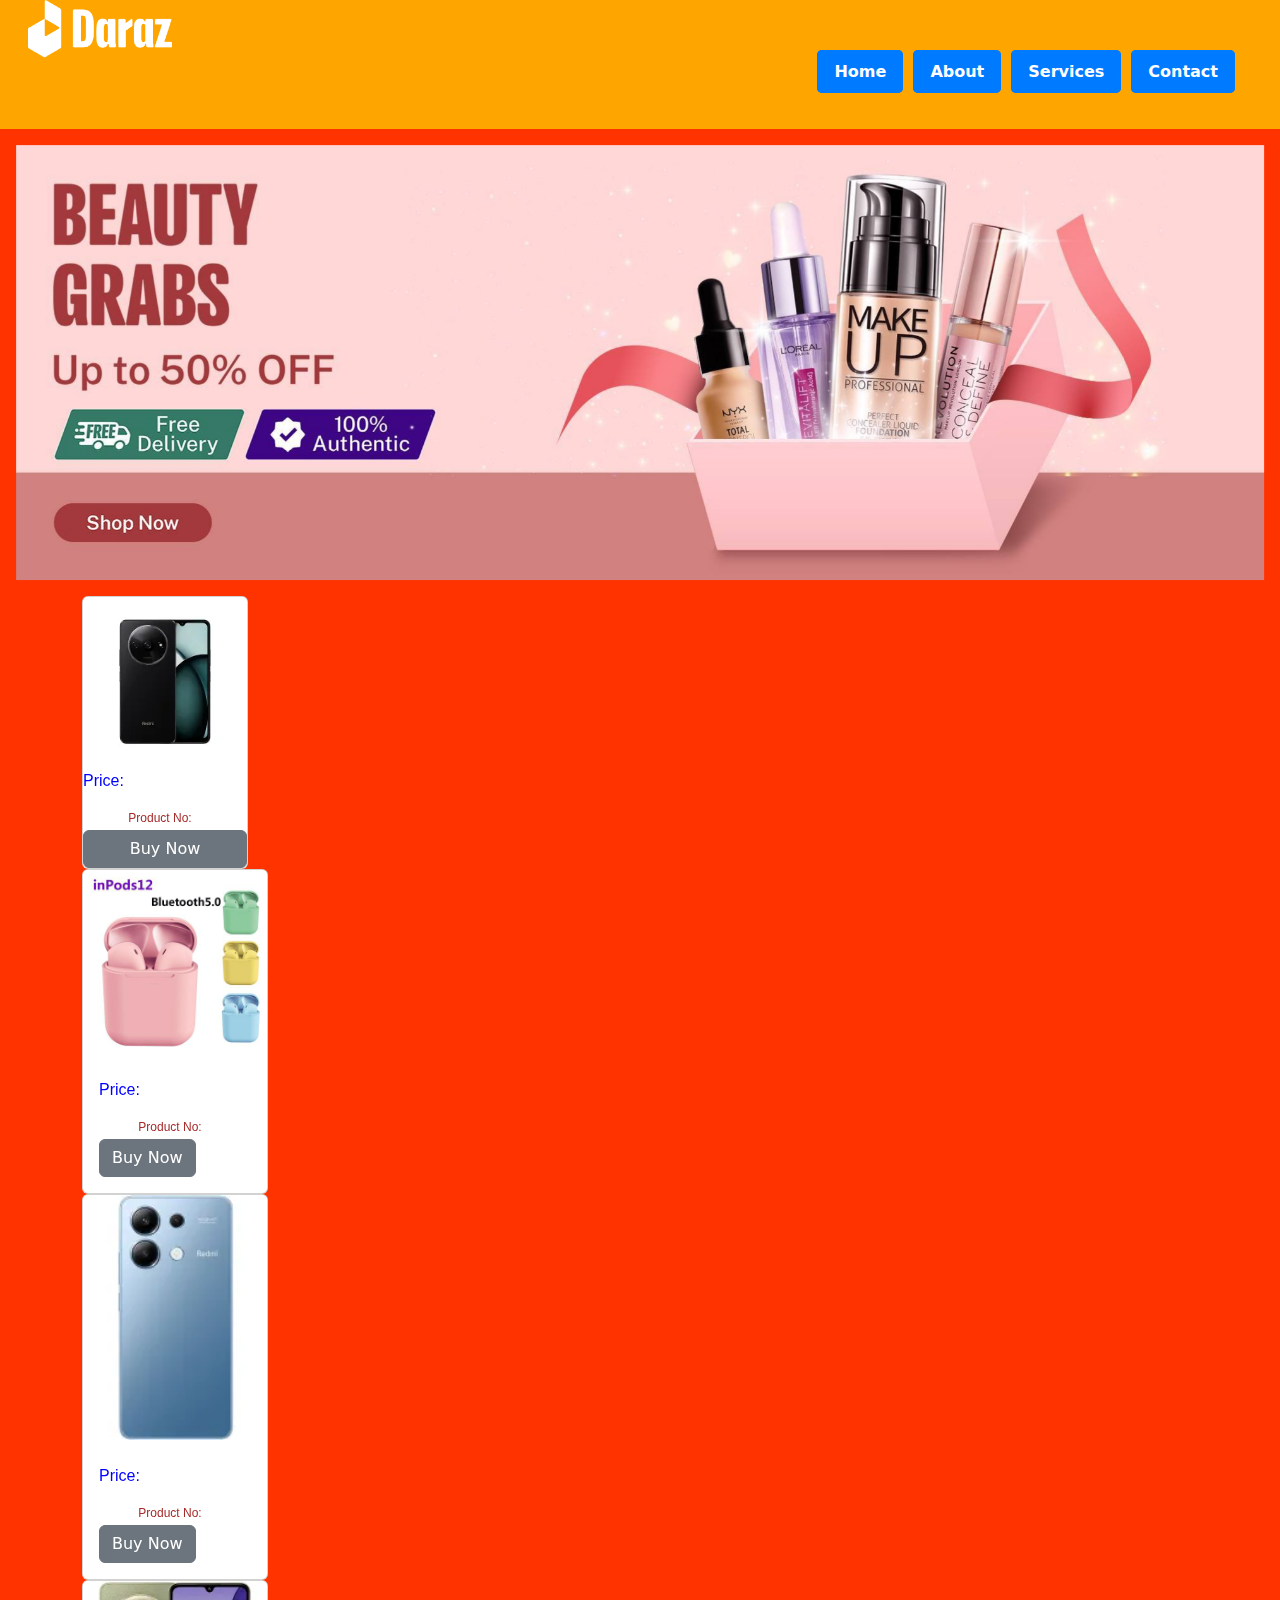
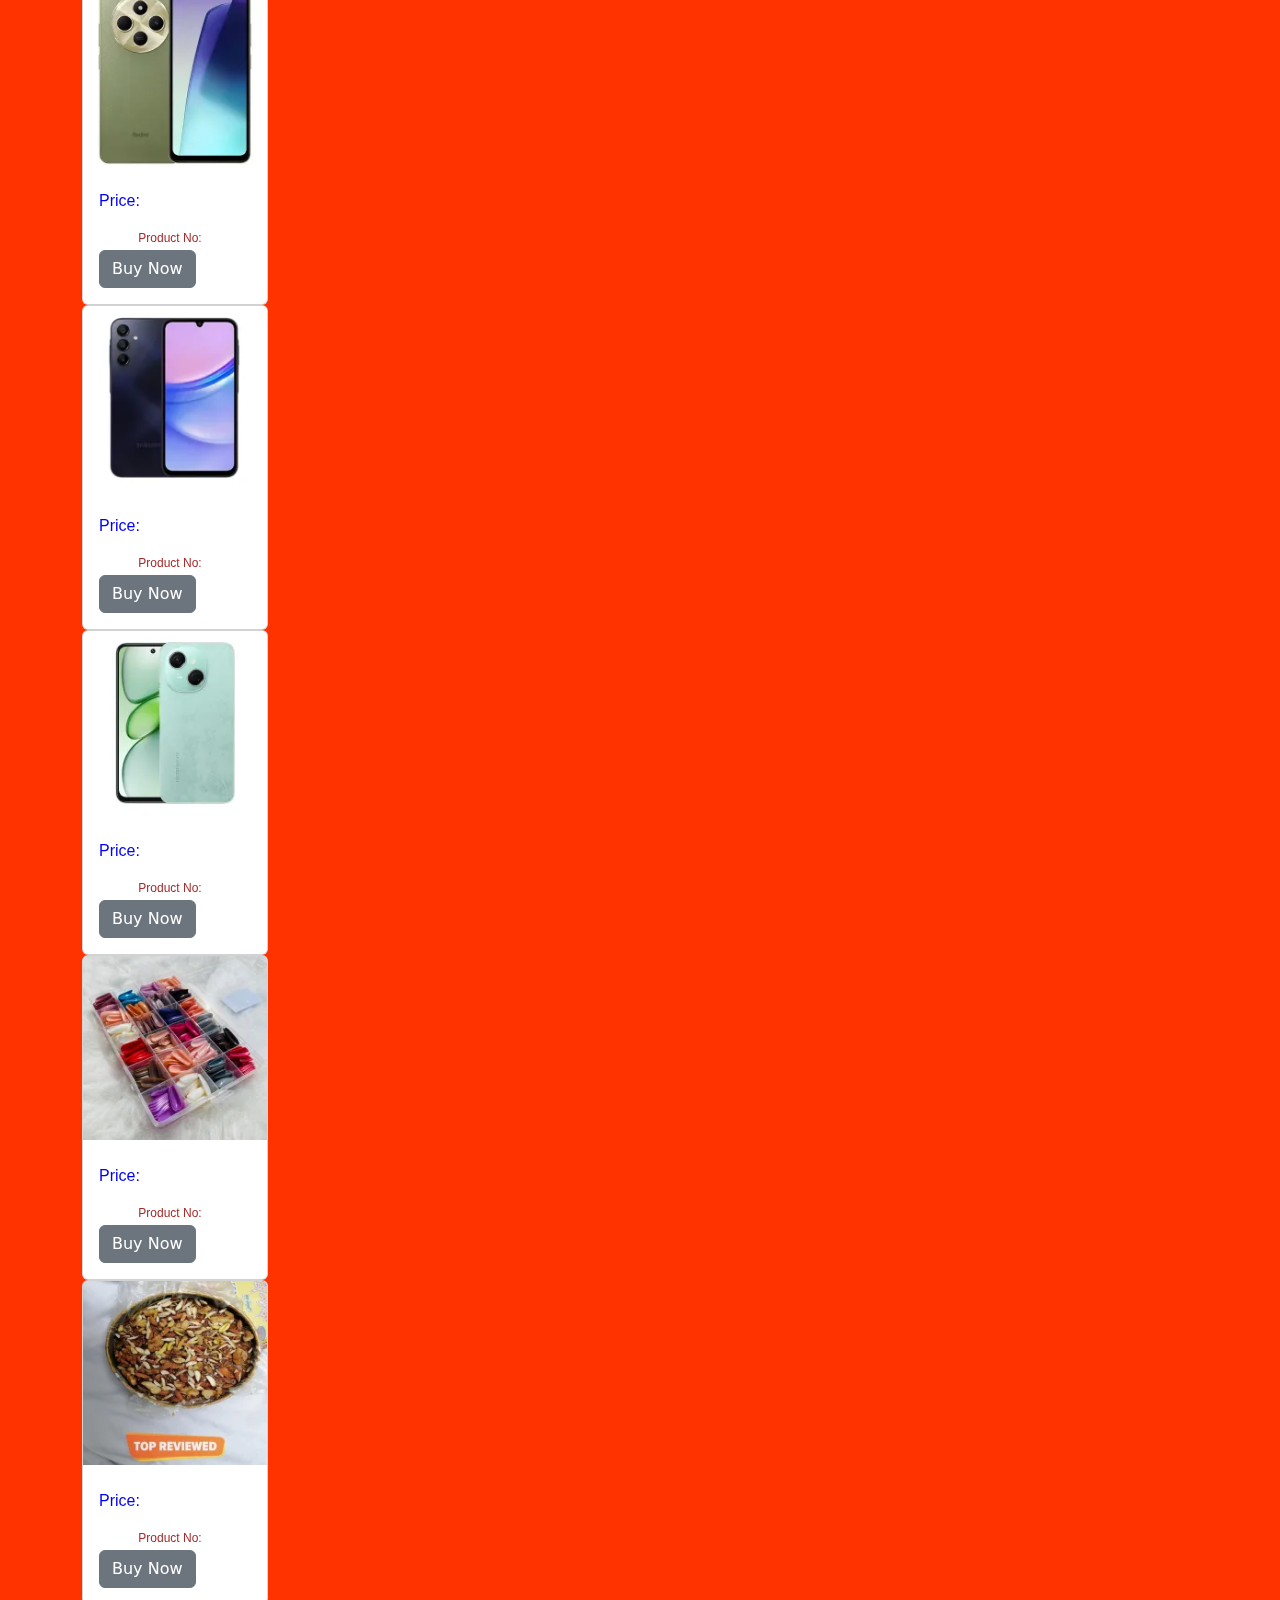
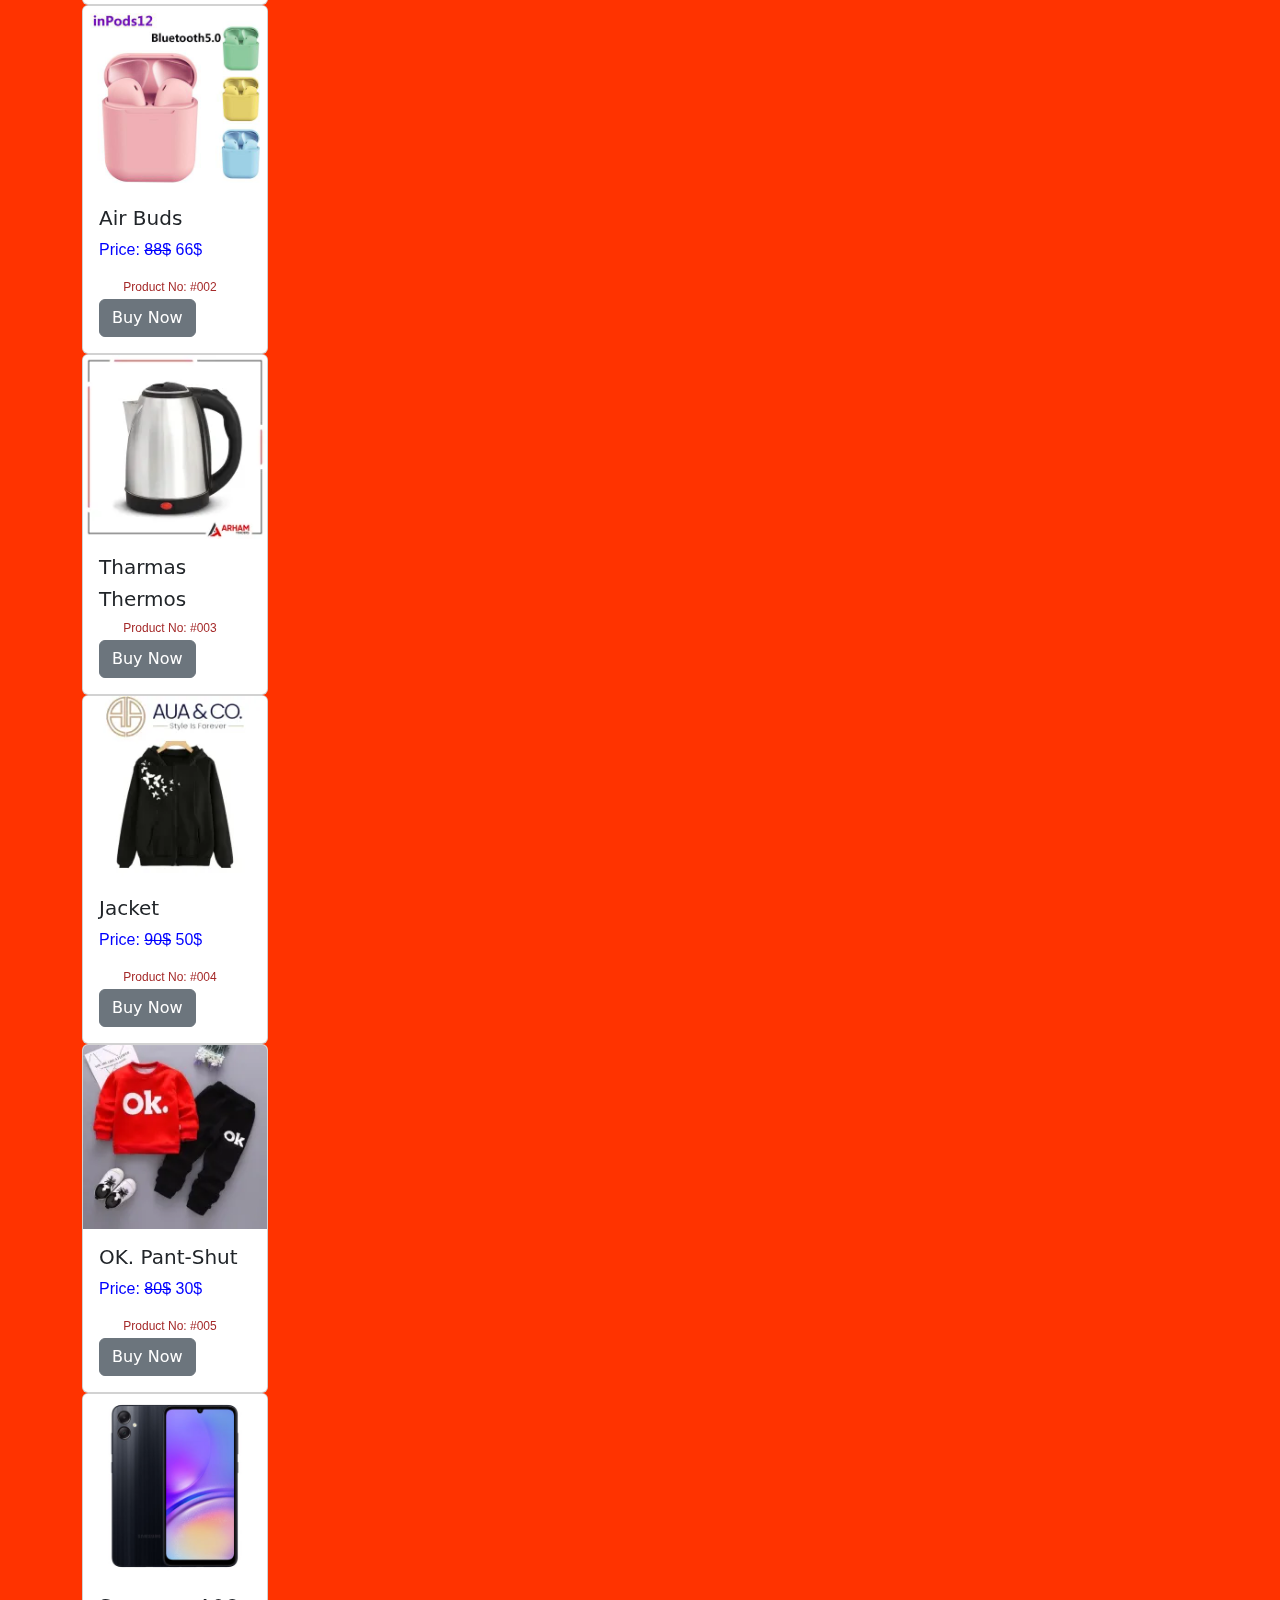
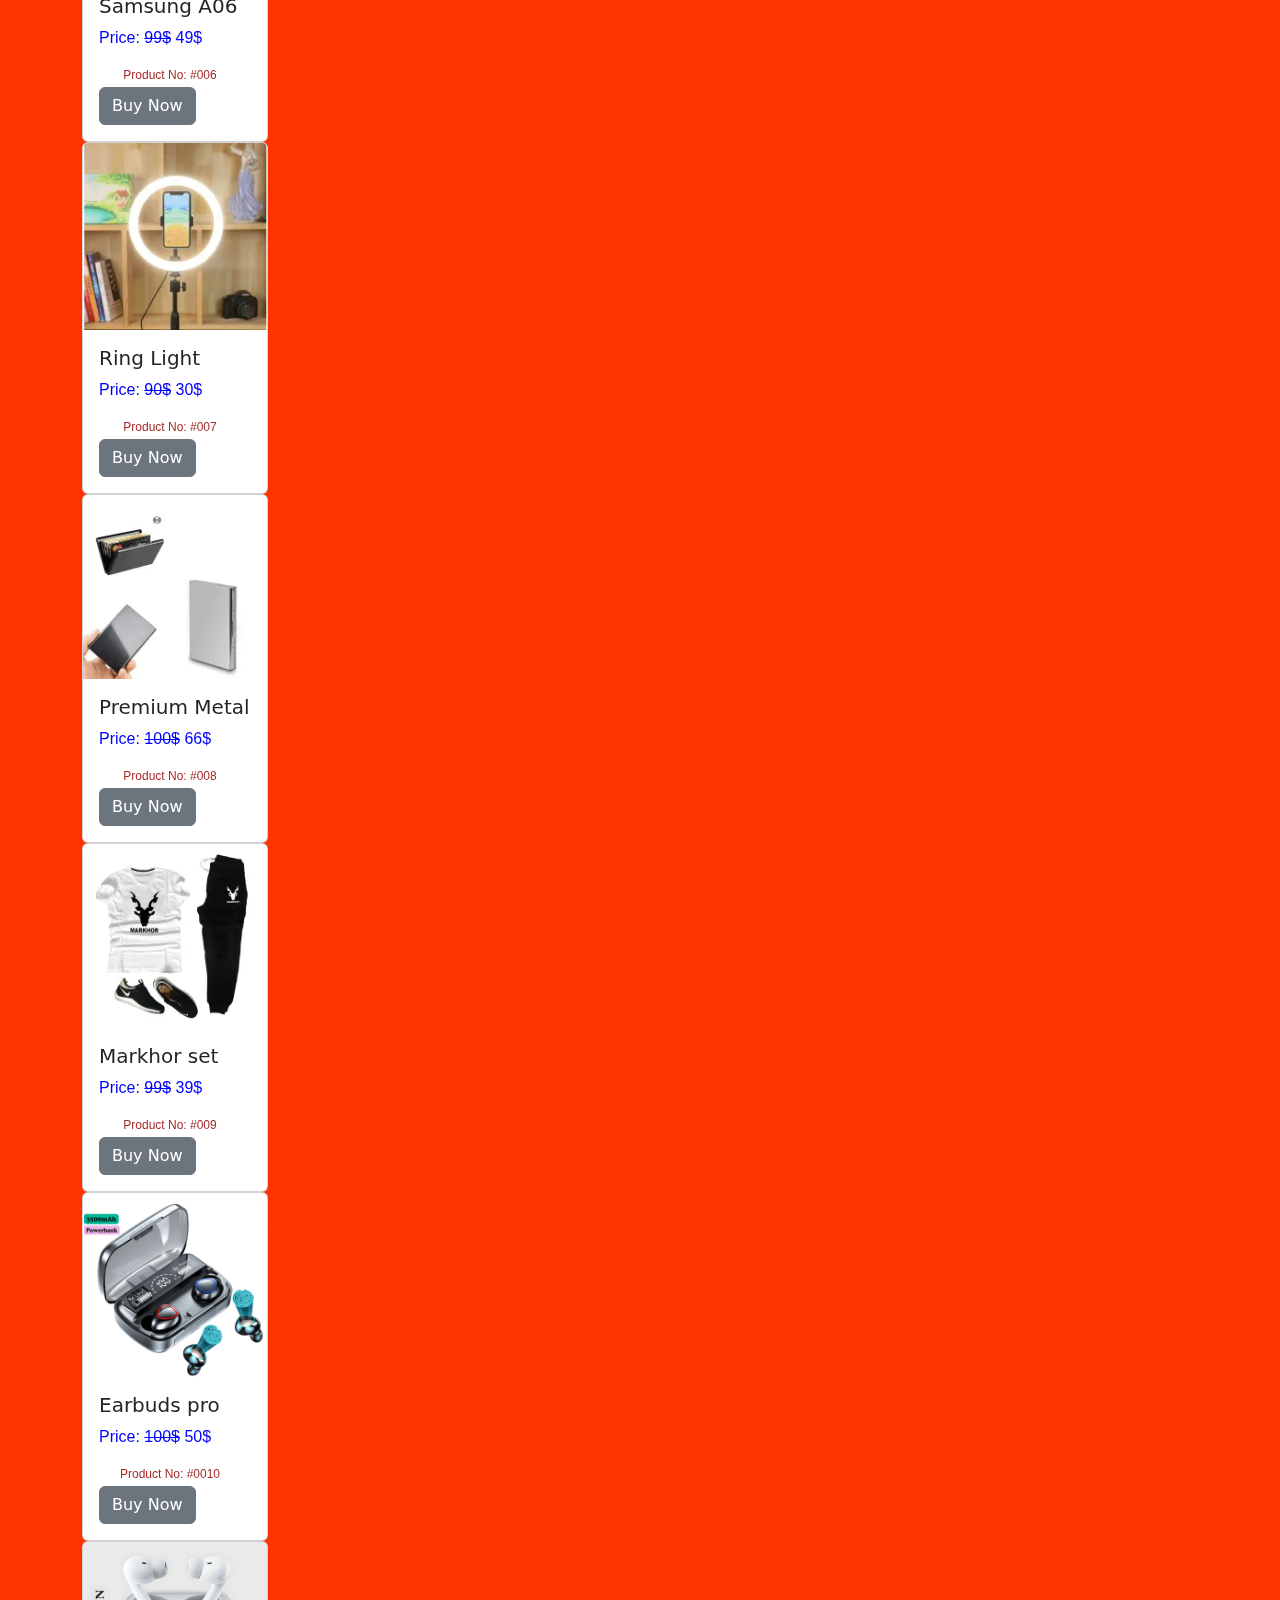
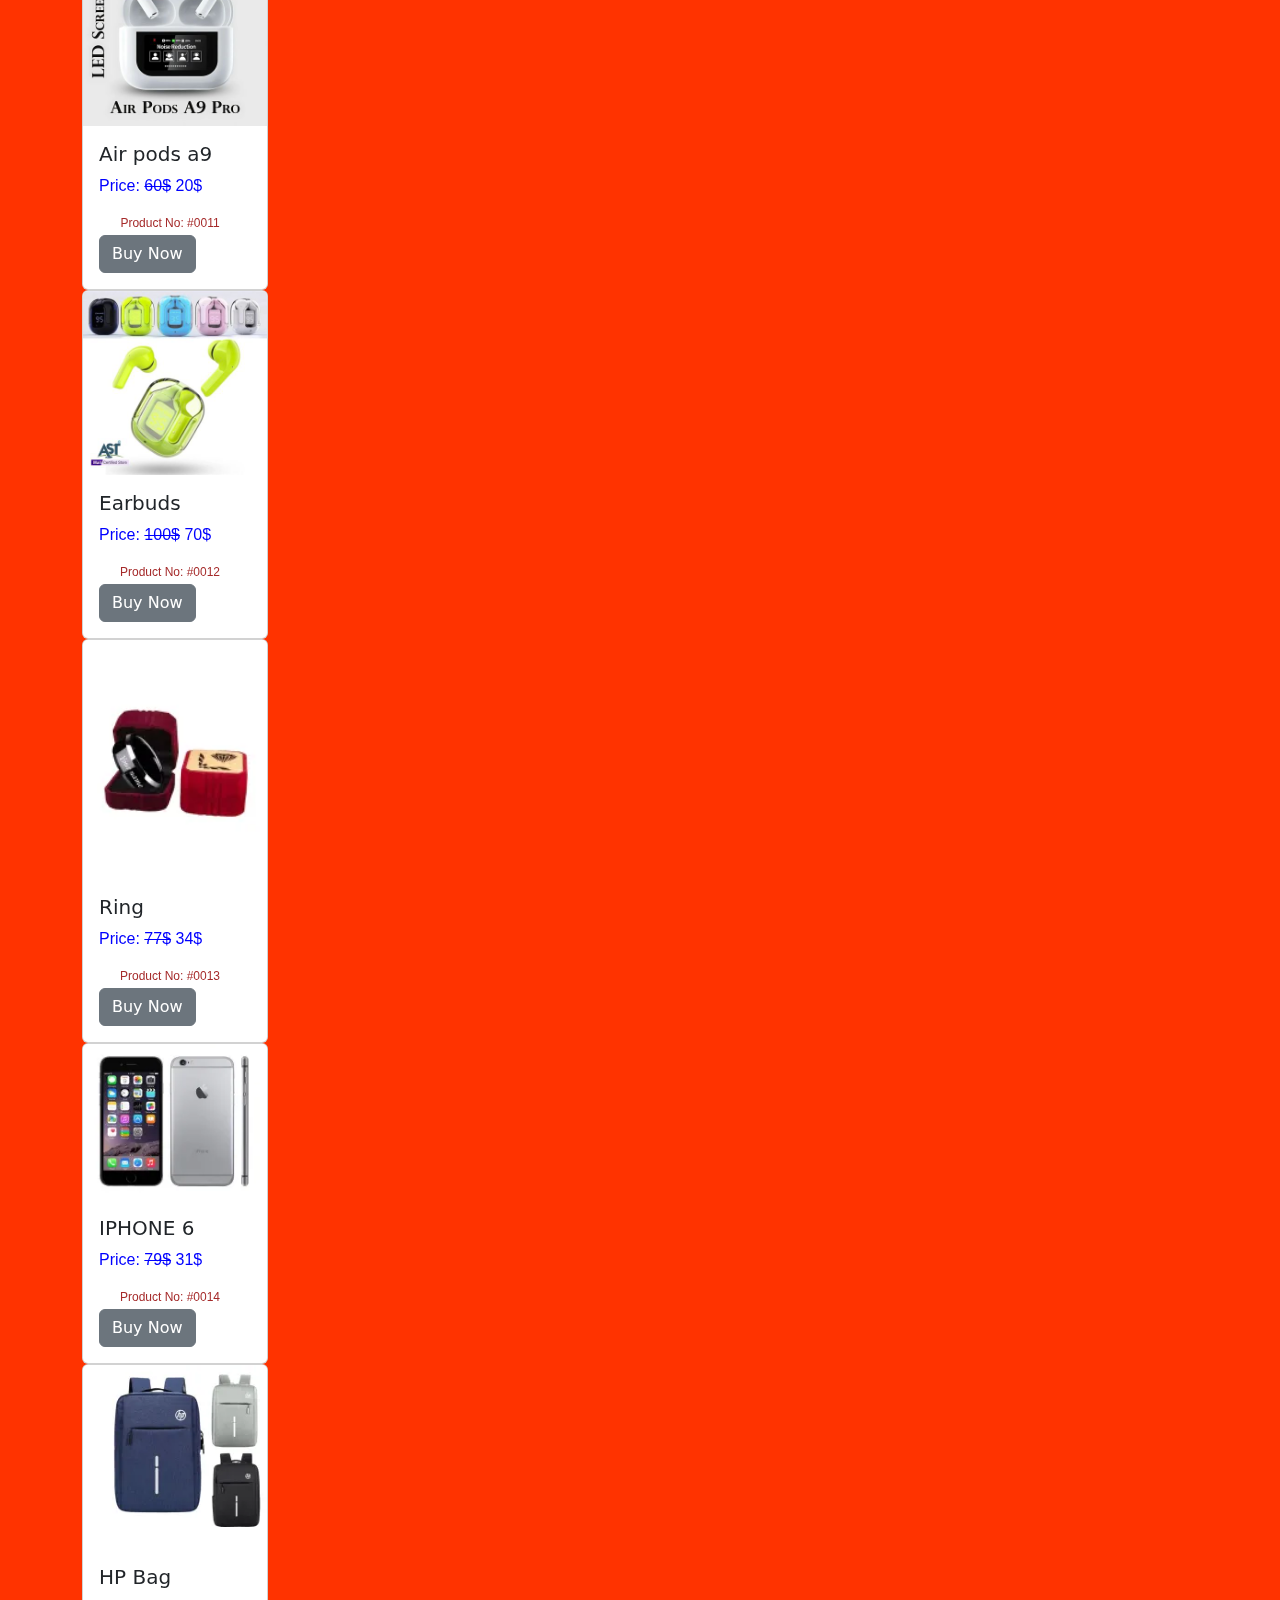
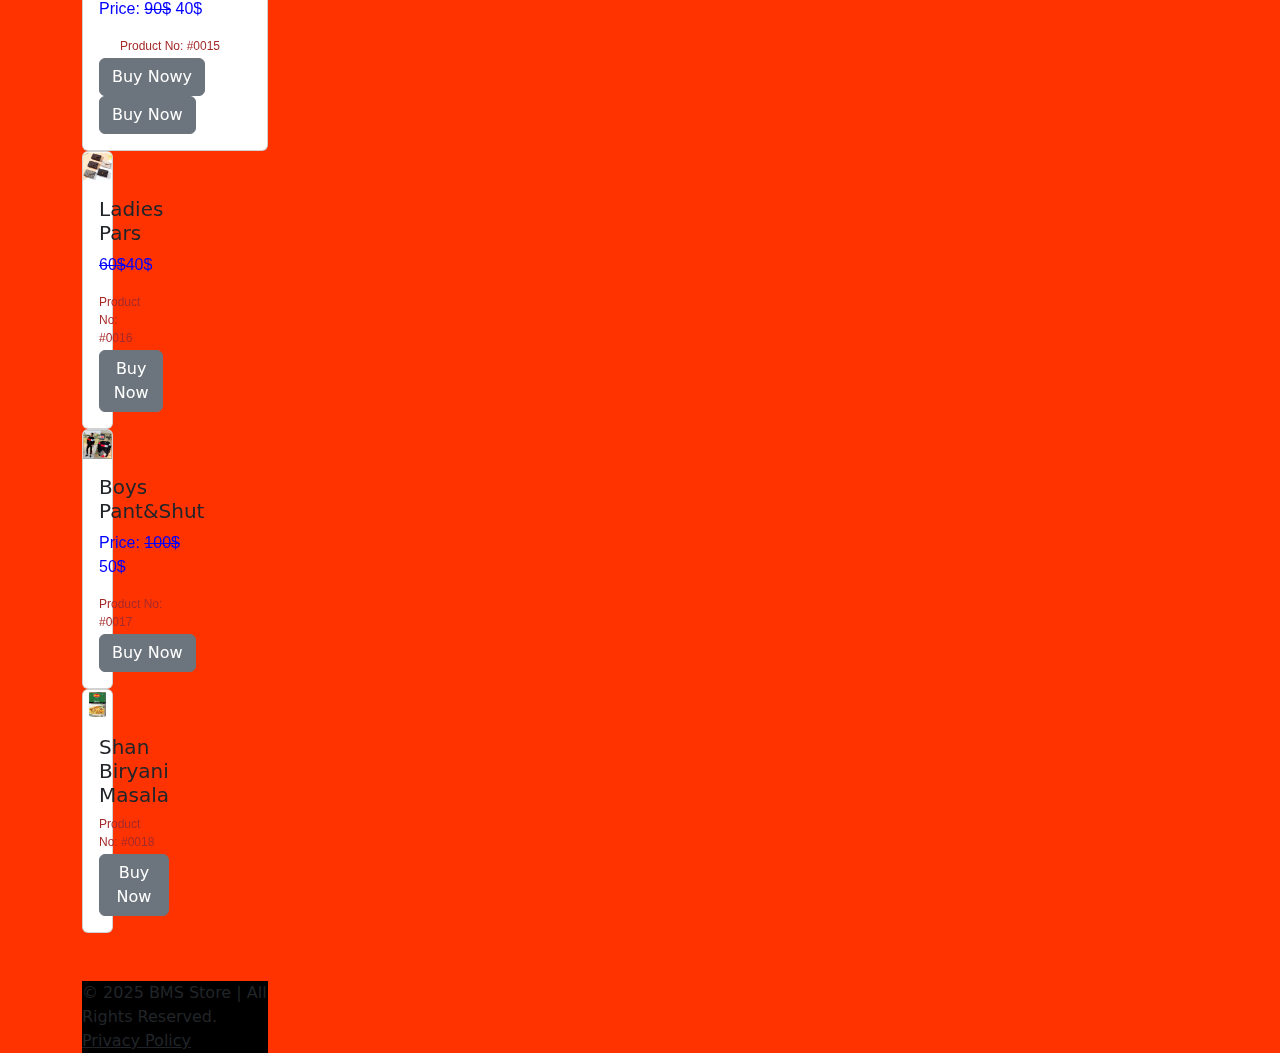
==== commit 016327bb: "add change" ====
--- a/index.html
+++ b/index.html
@@ -9,12 +9,11 @@
     <script src="https://cdn.jsdelivr.net/npm/@popperjs/core@2.11.8/dist/umd/popper.min.js" integrity="sha384-I7E8VVD/ismYTF4hNIPjVp/Zjvgyol6VFvRkX/vR+Vc4jQkC+hVqc2pM8ODewa9r" crossorigin="anonymous"></script>
     <script src="https://cdn.jsdelivr.net/npm/bootstrap@5.3.3/dist/js/bootstrap.min.js" integrity="sha384-0pUGZvbkm6XF6gxjEnlmuGrJXVbNuzT9qBBavbLwCsOGabYfZo0T0to5eqruptLy" crossorigin="anonymous"></script>
 
-  </head>
 </head>
 <header>
   <nav>
     <div class="logo">
-      <img src="images (8).png" alt="Logo" width="300px" height="150px">
+      <img src="3b870cb043c7f8a9741cbf66329e294e.png" alt="Logo" width="200px">
     </div>
     <div class="conn">
       <ul class="nav-links">
@@ -31,30 +30,8 @@
     </div>
   </nav>
 </header>
-
-<!-- <header>
-<nav>
-  <div class="logo">
-    <img src="bayc-logo-z (1).jpg" alt="" width="300px">
-  </div>
-  <div class="conn">
-      <ul class="nav-links">
-        <li><a href="index.html">Home</a></li>
-        <li><a href="about.html">About</a></li>
-        <li><a href="service.html">Services</a></li>
-        <li><a href="contact.html">Contact</a></li>
-      </ul>
-
-      <div class="burger">
-        <div class="line1"></div>
-        <div class="line2"></div>
-        <div class="line3"></div>
-      </div>
-  </div>   
-</nav>
-</header> -->
-<body style="background-color: #007bff;">
-  
+<body style="background-color: #ff3300;">
+<body class="bg-red">
       <div id="carouselExampleAutoplaying" class="carousel slide" data-bs-ride="carousel">
         <div class="carousel-inner">
           <div class="carousel-item active">
@@ -76,12 +53,12 @@
             <img src="7e64029a-2433-4c70-9512-631ed8c72c87_PK-1976-688.jpg_2200x2200q80.jpg" class="w-100 p-3" alt="Third item" class="col-5">
           </div>
         </div>
-        <button class="carousel-control-prev" type="button" data-bs-target="#carouselExampleAutoplaying" data-bs-slide="prev">
-          <span class="carousel-control-prev-icon" aria-hidden="true"></span>
+        <!-- <button class="carousel-control-prev" type="button" data-bs-target="#carouselExampleAutoplaying" data-bs-slide="prev"> -->
+        <button class="carousel-control-prev" type="button" data-bs-target="#carouselExampleAutoplay" data-bs-slide="prev">
           <span class="visually-hidden">Previous</span>
         </button>
-        <button class="carousel-control-next" type="button" data-bs-target="#carouselExampleAutoplaying" data-bs-slide="next">
-          <span class="carousel-control-next-icon" aria-hidden="true"></span>
+        <!-- <button class="carousel-control-next" type="button" data-bs-target="#carouselExampleAutoplaying" data-bs-slide="next"> -->
+        <button class="carousel-control-next" type="button" data-bs-target="#carouselExampleAutoplay" data-bs-slide="next"> 
           <span class="visually-hidden">Next</span>
         </button>
       </div>
@@ -89,13 +66,91 @@
       <div class="container">
         <div class="row row-gap-3">
           <!-- <div class="col-md-4 col-xl-3 col-sm-6 col-xxl-2"> -->
+            <div class="col-md-2 col-xl-2 col-sm-4 col-xxl-2">
+              <div class="card">
+              <!-- <img class="card-img-top" src="1923a42bcfac00e5df7f8eb01f17d5c8.png_200x200q80.png_.webp" Card image cap> -->
+              <img class="card-img-top" src="1923a42bcfac00e5df7f8eb01f17d5c8.png_200x200q80.png_.webp" alt="Product Image">
+                <h5 class="card-title"></h5>
+                <p class="card-text">Price: <del$</del></p>
+                <p class="card-text1">Product No: </p>
+                <button type="button" class="btn btn-secondary" onclick="changePage()" class="btn btn-secondary1">Buy Now</button>
+              </div>
+              </div>
+          </div>
+          <div class="col-md-2 col-xl-2 col-sm-4 col-xxl-2">
+            <div class="card">
+            <img class="card-img-top" src="194dc78b68ad72c03108ab4c2cf3c18c.jpg_400x400q80.jpg" alt="Card image cap">
+            <div class="card-body">
+              <h5 class="card-title"></h5>
+              <p class="card-text">Price: <del$</del></p>
+              <p class="card-text1">Product No: </p>
+              <button type="button" class="btn btn-secondary" onclick="changePage()" class="btn btn-secondary1">Buy Now</button>
+            </div>
+            </div>
+        </div>
         <div class="col-md-2 col-xl-2 col-sm-4 col-xxl-2">
-            <div class="card">
-            <img class="card-img-top" src="1d6ec4968b3ca62f0651ce92d46a67db.jpg_200x200q80.jpg_.webp" alt="Card image cap">
-            <div class="card-body">
-              <h5 class="card-title">Premium Cream</h5>
-              <p class="card-text">Price: <del>99$</del> 30$</p>
-              <p class="card-text1">Product No: #001</p>
+          <div class="card">
+          <img class="card-img-top" src="7ef1ef71b27365232a1c737ac431858c.jpg_200x200q80.jpg_.webp" alt="Card image cap">
+          <div class="card-body">
+            <h5 class="card-title"></h5>
+            <p class="card-text">Price: <del$</del></p>
+            <p class="card-text1">Product No: </p>
+            <button type="button" class="btn btn-secondary" onclick="changePage()" class="btn btn-secondary1">Buy Now</button>
+          </div>
+          </div>
+      </div>
+      <div class="col-md-2 col-xl-2 col-sm-4 col-xxl-2">
+        <div class="card">
+        <img class="card-img-top" src="c2a5210859301d6ffa661e6f2f21db4e.jpg_200x200q80.jpg_.webp" alt="Card image cap">
+        <div class="card-body">
+          <h5 class="card-title"></h5>
+          <p class="card-text">Price: <del$</del></p>
+          <p class="card-text1">Product No: </p>
+          <button type="button" class="btn btn-secondary" onclick="changePage()" class="btn btn-secondary1">Buy Now</button>
+        </div>
+        </div>
+    </div>
+    <div class="col-md-2 col-xl-2 col-sm-4 col-xxl-2">
+      <div class="card">
+      <img class="card-img-top" src="ea156c64e5c6c3109701687225a33f65.jpg_200x200q80.jpg_.webp" alt="Card image cap">
+      <div class="card-body">
+        <h5 class="card-title"></h5>
+        <p class="card-text">Price: <del$</del></p>
+        <p class="card-text1">Product No: </p>
+        <button type="button" class="btn btn-secondary" onclick="changePage()" class="btn btn-secondary1">Buy Now</button>
+      </div>
+      </div>
+  </div>
+  <div class="col-md-2 col-xl-2 col-sm-4 col-xxl-2">
+    <div class="card">
+    <img class="card-img-top" src="032bfd3edf77a69bcb62ff0e44f311cf.jpg_200x200q80.jpg_.webp" alt="Card image cap">
+    <div class="card-body">
+      <h5 class="card-title"></h5>
+      <p class="card-text">Price: <del$</del></p>
+      <p class="card-text1">Product No: </p>
+      <button type="button" class="btn btn-secondary" onclick="changePage()" class="btn btn-secondary1">Buy Now</button>
+    </div>
+    </div>
+</div>
+<div class="col-md-2 col-xl-2 col-sm-4 col-xxl-2">
+  <div class="card">
+  <img class="card-img-top" src="5b14fd8d6b8cd0122923f39e60f907bb.png_200x200q80.png_.webp" alt="Card image cap">
+  <div class="card-body">
+    <h5 class="card-title"></h5>
+    <p class="card-text">Price: <del$</del></p>
+    <p class="card-text1">Product No: </p>
+    <button type="button" class="btn btn-secondary" onclick="changePage()" class="btn btn-secondary1">Buy Now</button>
+  </div>
+  </div>
+</div>
+
+        <div class="col-md-2 col-xl-2 col-sm-4 col-xxl-2">
+            <div class="card">
+            <img class="card-img-top" src="41495747e90af270c4cc9e9e24ec956d.jpg_200x200q80.jpg_.webp" alt="Card image cap">
+            <div class="card-body">
+              <h5 class="card-title"></h5>
+              <p class="card-text">Price: <del$</del></p>
+              <p class="card-text1">Product No: </p>
               <button type="button" class="btn btn-secondary" onclick="changePage()" class="btn btn-secondary1">Buy Now</button>
             </div>
             </div>
@@ -118,7 +173,7 @@
               <img class="card-img-top" src="2f3dcb9276d7befd9aae52bcf82bed70.png_200x200q80.png_.webp" alt="Card image cap">
               <div class="card-body">
                 <h5 class="card-title">Tharmas</h5>
-                <p class="card-text">Price: <del>80$</del> 30$</p>
+                <h5 class="card-title">Thermos</h5>
                 <p class="card-text1">Product No: #003</p>
                 <button type="button" class="btn btn-secondary" onclick="changePage()">Buy Now</button>
               </div>
@@ -258,7 +313,7 @@
   <p class="card-text">Price: <del>90$</del> 40$</p>
   <p class="card-text1">Product No: #0015</p>
   <button type="button" class="btn btn-secondary" onclick="changePage()">Buy Nowy</button>
-</div>
+  <button type="button" class="btn btn-secondary" onclick="changePage()">Buy Now</button>
 </div>
 </div>
 <div class="col-md-2 col-xl-2 col-sm-4 col-xxl-2">
@@ -287,15 +342,13 @@
   <div class="card">
   <img class="card-img-top" src="61d4a112fc2af2d13c6e4aeaa98051f5.jpg_400x400q80.jpg" alt="Card image cap">
   <div class="card-body">
-  <h5 class="card-title">Shan Biyani Masala</h5>
-  <p class="card-text">Price: <del>70$</del> 40$</p>
+  <h5 class="card-title">Shan Biryani Masala</h5>
   <p class="card-text1">Product No: #0018</p>
   <button type="button" class="btn btn-secondary" onclick="changePage()">Buy Now</button>
 </div>
 </div>
 </div>
-<footer class="bg-light text-center text-lg-start mt-5" style="background-color: black;">
-  <div class="text-center p-3">
+<footer class="bg-light text-center text-lg-start mt-5 bg-black">
     © 2025 BMS Store | All Rights Reserved.
     <a class="text-dark" href="#">Privacy Policy</a>
   </div>
--- a/style.css
+++ b/style.css
@@ -60,7 +60,7 @@
     justify-content: space-between ;
     width: 100% ;
     margin: 0 auto ;
-    background-color: white;
+    background-color: orange ;
  }
  ul{
     display: flex ;
@@ -69,8 +69,9 @@
     margin: 0 auto ;
     column-gap: 20px ;
     list-style: none ;
-    padding-top: 20px;
+    padding-top: 0px;
     padding-right: 20px;
+    padding-bottom: 20px
  }
 /* .logo{
     background-color: blue;
@@ -114,10 +115,10 @@
   }
   
   
-  .nav-links a:hover {
+  /* .nav-links a:hover {
     background-color: white; 
     color: #007bff; 
-  }
+  } */
   header {
     width: 100%;
     background: #333;
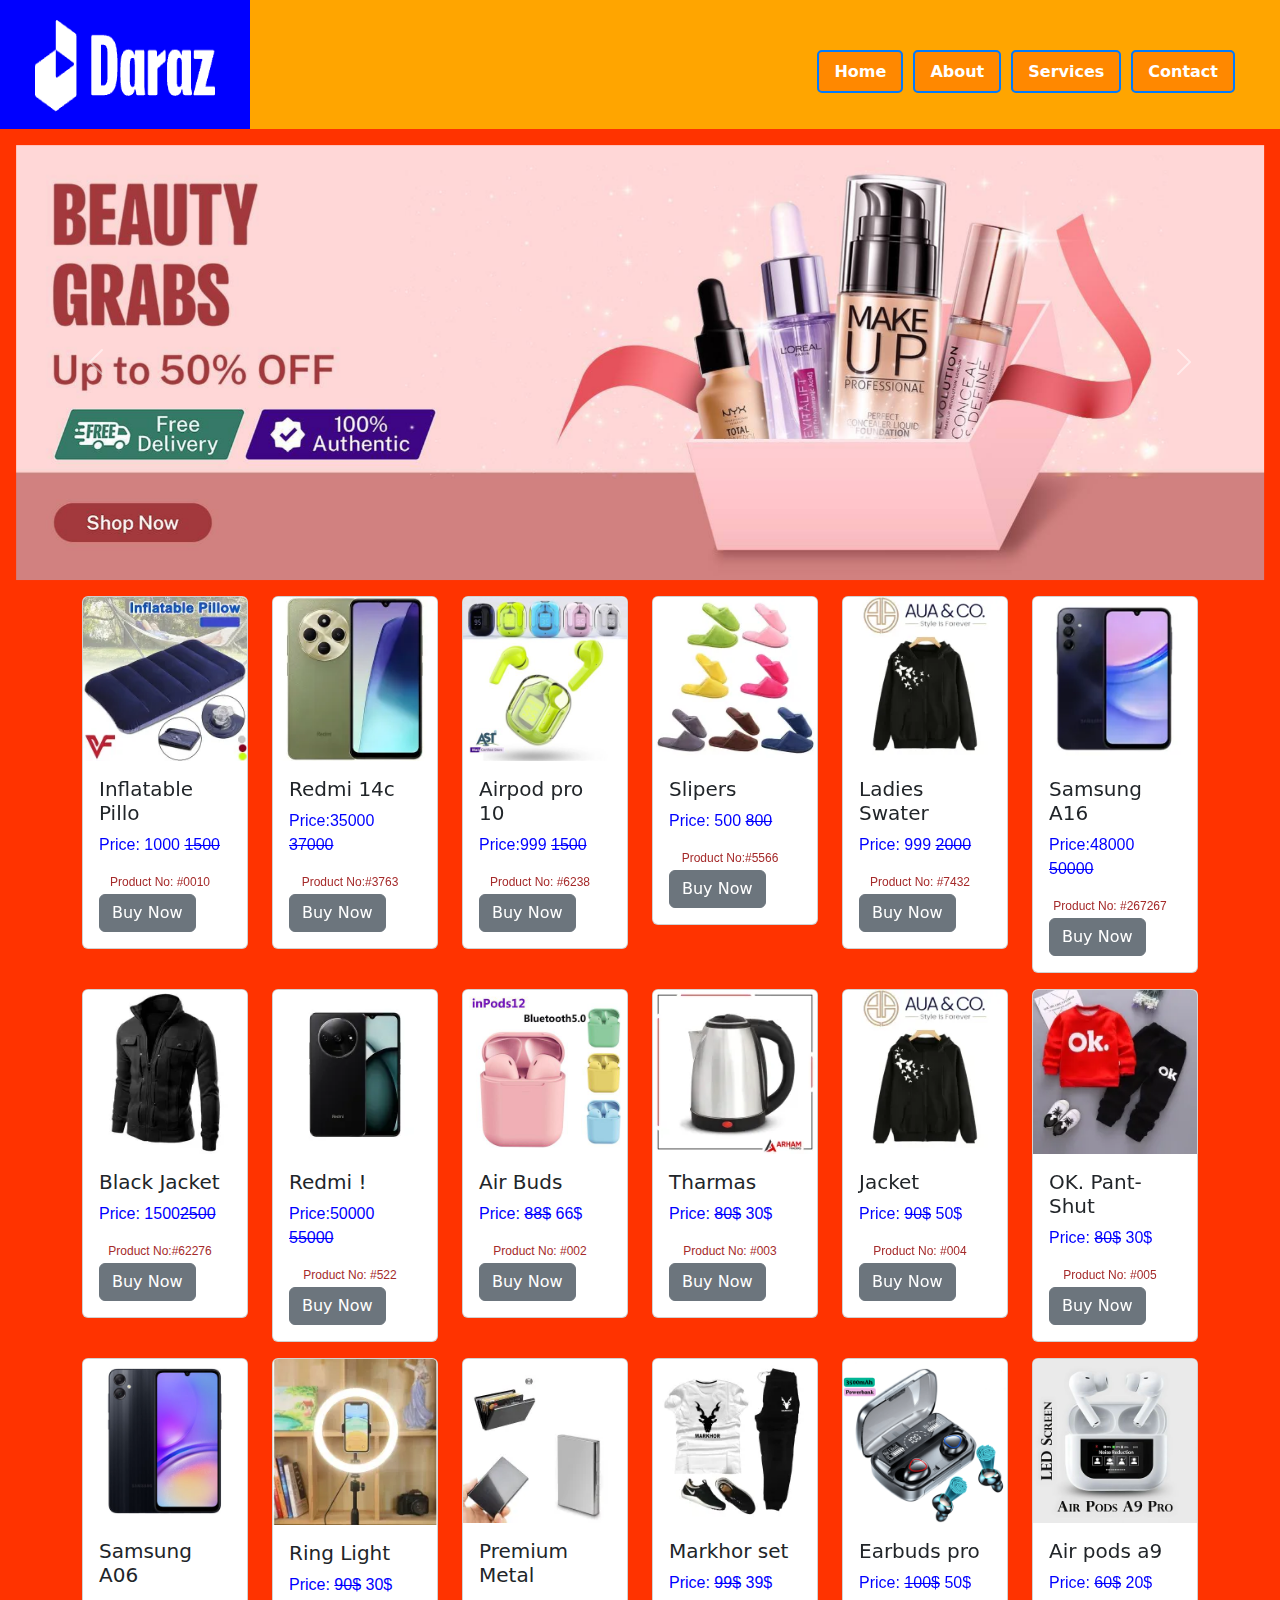
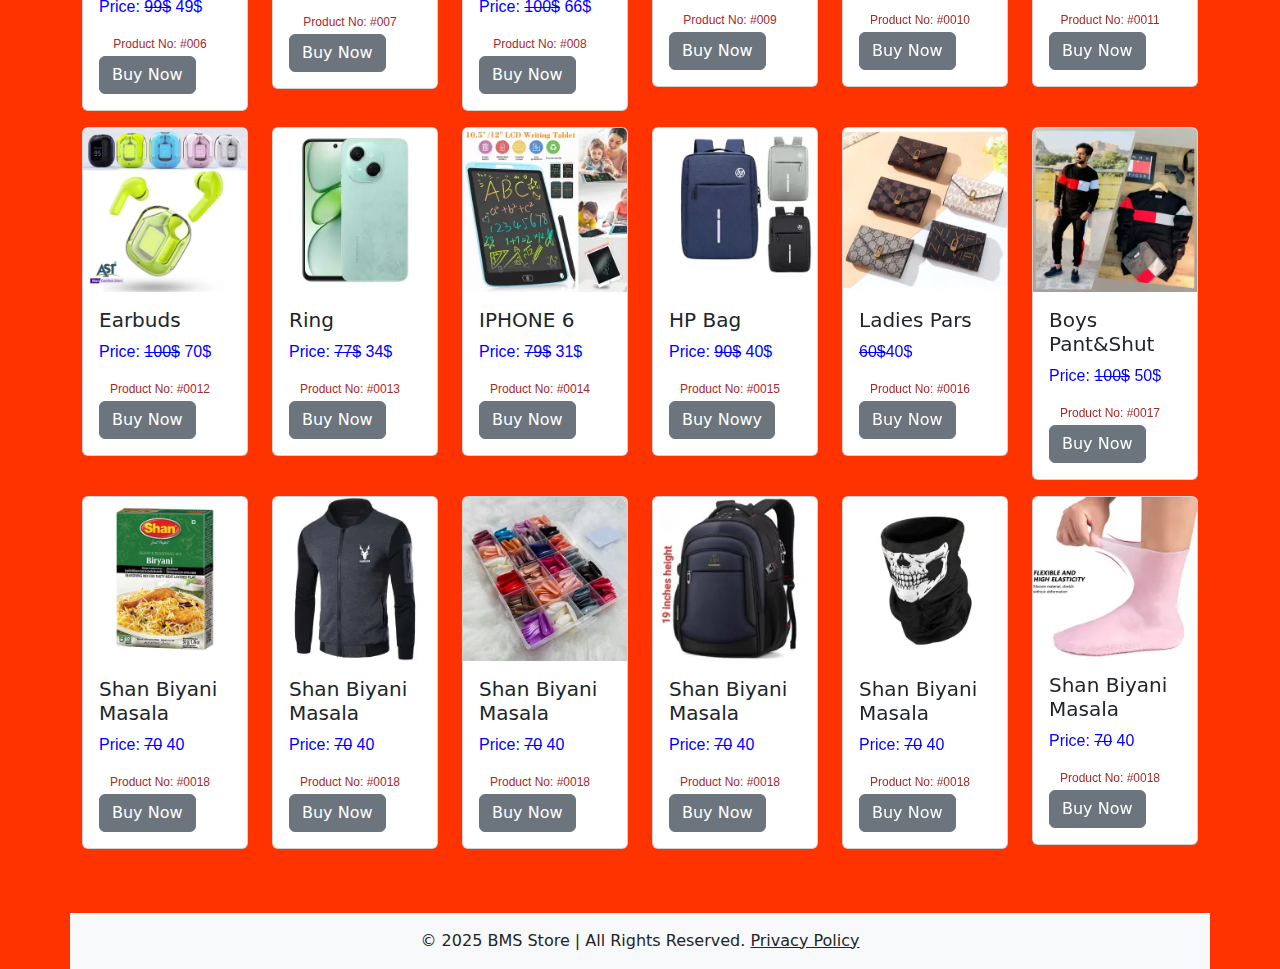
==== commit 50c5e16a: "changes" ====
--- a/index.html
+++ b/index.html
@@ -9,11 +9,12 @@
     <script src="https://cdn.jsdelivr.net/npm/@popperjs/core@2.11.8/dist/umd/popper.min.js" integrity="sha384-I7E8VVD/ismYTF4hNIPjVp/Zjvgyol6VFvRkX/vR+Vc4jQkC+hVqc2pM8ODewa9r" crossorigin="anonymous"></script>
     <script src="https://cdn.jsdelivr.net/npm/bootstrap@5.3.3/dist/js/bootstrap.min.js" integrity="sha384-0pUGZvbkm6XF6gxjEnlmuGrJXVbNuzT9qBBavbLwCsOGabYfZo0T0to5eqruptLy" crossorigin="anonymous"></script>
 
+  </head>
 </head>
 <header>
   <nav>
     <div class="logo">
-      <img src="3b870cb043c7f8a9741cbf66329e294e.png" alt="Logo" width="200px">
+      <img src="3b870cb043c7f8a9741cbf66329e294e.png" alt="Logo" width="250px" height="100">
     </div>
     <div class="conn">
       <ul class="nav-links">
@@ -31,7 +32,7 @@
   </nav>
 </header>
 <body style="background-color: #ff3300;">
-<body class="bg-red">
+  
       <div id="carouselExampleAutoplaying" class="carousel slide" data-bs-ride="carousel">
         <div class="carousel-inner">
           <div class="carousel-item active">
@@ -53,12 +54,12 @@
             <img src="7e64029a-2433-4c70-9512-631ed8c72c87_PK-1976-688.jpg_2200x2200q80.jpg" class="w-100 p-3" alt="Third item" class="col-5">
           </div>
         </div>
-        <!-- <button class="carousel-control-prev" type="button" data-bs-target="#carouselExampleAutoplaying" data-bs-slide="prev"> -->
-        <button class="carousel-control-prev" type="button" data-bs-target="#carouselExampleAutoplay" data-bs-slide="prev">
+        <button class="carousel-control-prev" type="button" data-bs-target="#carouselExampleAutoplaying" data-bs-slide="prev">
+          <span class="carousel-control-prev-icon" aria-hidden="true"></span>
           <span class="visually-hidden">Previous</span>
         </button>
-        <!-- <button class="carousel-control-next" type="button" data-bs-target="#carouselExampleAutoplaying" data-bs-slide="next"> -->
-        <button class="carousel-control-next" type="button" data-bs-target="#carouselExampleAutoplay" data-bs-slide="next"> 
+        <button class="carousel-control-next" type="button" data-bs-target="#carouselExampleAutoplaying" data-bs-slide="next">
+          <span class="carousel-control-next-icon" aria-hidden="true"></span>
           <span class="visually-hidden">Next</span>
         </button>
       </div>
@@ -68,77 +69,77 @@
           <!-- <div class="col-md-4 col-xl-3 col-sm-6 col-xxl-2"> -->
             <div class="col-md-2 col-xl-2 col-sm-4 col-xxl-2">
               <div class="card">
-              <!-- <img class="card-img-top" src="1923a42bcfac00e5df7f8eb01f17d5c8.png_200x200q80.png_.webp" Card image cap> -->
-              <img class="card-img-top" src="1923a42bcfac00e5df7f8eb01f17d5c8.png_200x200q80.png_.webp" alt="Product Image">
-                <h5 class="card-title"></h5>
-                <p class="card-text">Price: <del$</del></p>
-                <p class="card-text1">Product No: </p>
+                <img class="card-img-top" src="b47f748820b07b82f34ba88c3d0ed672.jpg_200x200q80.jpg_.webp" alt="Card image cap">
+              <div class="card-body">
+                <h5 class="card-title">Inflatable Pillo</h5>
+                <p class="card-text">Price: 1000 <del>1500</del></p>
+                <p class="card-text1">Product No: #0010</p>
                 <button type="button" class="btn btn-secondary" onclick="changePage()" class="btn btn-secondary1">Buy Now</button>
               </div>
               </div>
           </div>
           <div class="col-md-2 col-xl-2 col-sm-4 col-xxl-2">
             <div class="card">
-            <img class="card-img-top" src="194dc78b68ad72c03108ab4c2cf3c18c.jpg_400x400q80.jpg" alt="Card image cap">
-            <div class="card-body">
-              <h5 class="card-title"></h5>
-              <p class="card-text">Price: <del$</del></p>
-              <p class="card-text1">Product No: </p>
+            <img class="card-img-top" src="c2a5210859301d6ffa661e6f2f21db4e.jpg_200x200q80.jpg_.webp" alt="Card image cap">
+            <div class="card-body">
+              <h5 class="card-title">Redmi 14c</h5>
+              <p class="card-text">Price:35000 <del>37000</del></p>
+              <p class="card-text1">Product No:#3763 </p>
               <button type="button" class="btn btn-secondary" onclick="changePage()" class="btn btn-secondary1">Buy Now</button>
             </div>
             </div>
         </div>
         <div class="col-md-2 col-xl-2 col-sm-4 col-xxl-2">
           <div class="card">
-          <img class="card-img-top" src="7ef1ef71b27365232a1c737ac431858c.jpg_200x200q80.jpg_.webp" alt="Card image cap">
+          <img class="card-img-top" src="d6459054c9c28f4f1c034521efc02c66.jpg_400x400q80.jpg" alt="Card image cap">
           <div class="card-body">
-            <h5 class="card-title"></h5>
-            <p class="card-text">Price: <del$</del></p>
-            <p class="card-text1">Product No: </p>
+            <h5 class="card-title">Airpod pro 10</h5>
+            <p class="card-text">Price:999 <del>1500</del></p>
+            <p class="card-text1">Product No: #6238 </p>
             <button type="button" class="btn btn-secondary" onclick="changePage()" class="btn btn-secondary1">Buy Now</button>
           </div>
           </div>
       </div>
       <div class="col-md-2 col-xl-2 col-sm-4 col-xxl-2">
         <div class="card">
-        <img class="card-img-top" src="c2a5210859301d6ffa661e6f2f21db4e.jpg_200x200q80.jpg_.webp" alt="Card image cap">
+        <img class="card-img-top" src="d9f8db73ca262cf66ec3e898370ccde2.jpg_200x200q80.jpg_.webp" alt="Card image cap">
         <div class="card-body">
-          <h5 class="card-title"></h5>
-          <p class="card-text">Price: <del$</del></p>
-          <p class="card-text1">Product No: </p>
+          <h5 class="card-title">Slipers</h5>
+          <p class="card-text">Price: 500 <del>800</del></p>
+          <p class="card-text1">Product No:#5566 </p>
           <button type="button" class="btn btn-secondary" onclick="changePage()" class="btn btn-secondary1">Buy Now</button>
         </div>
         </div>
     </div>
     <div class="col-md-2 col-xl-2 col-sm-4 col-xxl-2">
       <div class="card">
-      <img class="card-img-top" src="ea156c64e5c6c3109701687225a33f65.jpg_200x200q80.jpg_.webp" alt="Card image cap">
+      <img class="card-img-top" src="fa892b991471473af62711d3d64e00a6.png_200x200q80.png_.webp" alt="Card image cap">
       <div class="card-body">
-        <h5 class="card-title"></h5>
-        <p class="card-text">Price: <del$</del></p>
-        <p class="card-text1">Product No: </p>
+        <h5 class="card-title">Ladies Swater</h5>
+        <p class="card-text">Price: 999 <del>2000</del></p>
+        <p class="card-text1">Product No: #7432</p>
         <button type="button" class="btn btn-secondary" onclick="changePage()" class="btn btn-secondary1">Buy Now</button>
       </div>
       </div>
   </div>
   <div class="col-md-2 col-xl-2 col-sm-4 col-xxl-2">
     <div class="card">
-    <img class="card-img-top" src="032bfd3edf77a69bcb62ff0e44f311cf.jpg_200x200q80.jpg_.webp" alt="Card image cap">
+    <img class="card-img-top" src="ea156c64e5c6c3109701687225a33f65.jpg_200x200q80.jpg_.webp" alt="Card image cap">
     <div class="card-body">
-      <h5 class="card-title"></h5>
-      <p class="card-text">Price: <del$</del></p>
-      <p class="card-text1">Product No: </p>
+      <h5 class="card-title">Samsung A16</h5>
+      <p class="card-text">Price:48000 <del>50000</del></p>
+      <p class="card-text1">Product No: #267267 </p>
       <button type="button" class="btn btn-secondary" onclick="changePage()" class="btn btn-secondary1">Buy Now</button>
     </div>
     </div>
 </div>
 <div class="col-md-2 col-xl-2 col-sm-4 col-xxl-2">
   <div class="card">
-  <img class="card-img-top" src="5b14fd8d6b8cd0122923f39e60f907bb.png_200x200q80.png_.webp" alt="Card image cap">
-  <div class="card-body">
-    <h5 class="card-title"></h5>
-    <p class="card-text">Price: <del$</del></p>
-    <p class="card-text1">Product No: </p>
+  <img class="card-img-top" src="e8a8a845d787873f213a4f632df31e7b.jpg_200x200q80.jpg_.webp" alt="Card image cap">
+  <div class="card-body">
+    <h5 class="card-title">Black Jacket</h5>
+    <p class="card-text">Price: 1500<del>2500</del></p>
+    <p class="card-text1">Product No:#62276 </p>
     <button type="button" class="btn btn-secondary" onclick="changePage()" class="btn btn-secondary1">Buy Now</button>
   </div>
   </div>
@@ -146,11 +147,11 @@
 
         <div class="col-md-2 col-xl-2 col-sm-4 col-xxl-2">
             <div class="card">
-            <img class="card-img-top" src="41495747e90af270c4cc9e9e24ec956d.jpg_200x200q80.jpg_.webp" alt="Card image cap">
-            <div class="card-body">
-              <h5 class="card-title"></h5>
-              <p class="card-text">Price: <del$</del></p>
-              <p class="card-text1">Product No: </p>
+            <img class="card-img-top" src="1923a42bcfac00e5df7f8eb01f17d5c8.png_200x200q80.png_.webp" alt="Card image cap">
+            <div class="card-body">
+              <h5 class="card-title">Redmi !</h5>
+              <p class="card-text">Price:50000 <del>55000</del></p>
+              <p class="card-text1">Product No: #522</p>
               <button type="button" class="btn btn-secondary" onclick="changePage()" class="btn btn-secondary1">Buy Now</button>
             </div>
             </div>
@@ -173,7 +174,7 @@
               <img class="card-img-top" src="2f3dcb9276d7befd9aae52bcf82bed70.png_200x200q80.png_.webp" alt="Card image cap">
               <div class="card-body">
                 <h5 class="card-title">Tharmas</h5>
-                <h5 class="card-title">Thermos</h5>
+                <p class="card-text">Price: <del>80$</del> 30$</p>
                 <p class="card-text1">Product No: #003</p>
                 <button type="button" class="btn btn-secondary" onclick="changePage()">Buy Now</button>
               </div>
@@ -285,7 +286,7 @@
 </div>
 <div class="col-md-2 col-xl-2 col-sm-4 col-xxl-2">
   <div class="card">
-  <img class="card-img-top" src="S646707aa84394ff4aa5290894f600c82v.jpg_200x200q80.jpg_.webp" alt="Card image cap">
+  <img class="card-img-top" src="032bfd3edf77a69bcb62ff0e44f311cf.jpg_200x200q80.jpg_.webp" alt="Card image cap">
   <div class="card-body">
   <h5 class="card-title">Ring</h5>
   <p class="card-text">Price: <del>77$</del> 34$</p>
@@ -296,7 +297,7 @@
 </div>
 <div class="col-md-2 col-xl-2 col-sm-4 col-xxl-2">
   <div class="card">
-  <img class="card-img-top" src="S6f1d6a83211548008477b210b480ec869.jpg_200x200q80.jpg_.webp" alt="Card image cap">
+  <img class="card-img-top" src="0155ab4df841da0370a1a75fd87e09e8.jpg_200x200q80.jpg_.webp" alt="Card image cap">
   <div class="card-body">
   <h5 class="card-title">IPHONE 6</h5>
   <p class="card-text">Price: <del>79$</del> 31$</p>
@@ -313,7 +314,7 @@
   <p class="card-text">Price: <del>90$</del> 40$</p>
   <p class="card-text1">Product No: #0015</p>
   <button type="button" class="btn btn-secondary" onclick="changePage()">Buy Nowy</button>
-  <button type="button" class="btn btn-secondary" onclick="changePage()">Buy Now</button>
+</div>
 </div>
 </div>
 <div class="col-md-2 col-xl-2 col-sm-4 col-xxl-2">
@@ -342,13 +343,70 @@
   <div class="card">
   <img class="card-img-top" src="61d4a112fc2af2d13c6e4aeaa98051f5.jpg_400x400q80.jpg" alt="Card image cap">
   <div class="card-body">
-  <h5 class="card-title">Shan Biryani Masala</h5>
-  <p class="card-text1">Product No: #0018</p>
-  <button type="button" class="btn btn-secondary" onclick="changePage()">Buy Now</button>
-</div>
-</div>
-</div>
-<footer class="bg-light text-center text-lg-start mt-5 bg-black">
+  <h5 class="card-title">Shan Biyani Masala</h5>
+  <p class="card-text">Price: <del>70</del> 40</p>
+  <p class="card-text1">Product No: #0018</p>
+  <button type="button" class="btn btn-secondary" onclick="changePage()">Buy Now</button>
+</div>
+</div>
+</div>
+<div class="col-md-2 col-xl-2 col-sm-4 col-xxl-2">
+  <div class="card">
+  <img class="card-img-top" src="f070543c2f434ed1bdb5014afc707c21.jpg_200x200q80.jpg_.webp" alt="Card image cap">
+  <div class="card-body">
+  <h5 class="card-title">Shan Biyani Masala</h5>
+  <p class="card-text">Price: <del>70</del> 40</p>
+  <p class="card-text1">Product No: #0018</p>
+  <button type="button" class="btn btn-secondary" onclick="changePage()">Buy Now</button>
+</div>
+</div>
+</div>
+<div class="col-md-2 col-xl-2 col-sm-4 col-xxl-2">
+  <div class="card">
+  <img class="card-img-top" src="5b14fd8d6b8cd0122923f39e60f907bb.png_200x200q80.png_.webp" alt="Card image cap">
+  <div class="card-body">
+  <h5 class="card-title">Shan Biyani Masala</h5>
+  <p class="card-text">Price: <del>70</del> 40</p>
+  <p class="card-text1">Product No: #0018</p>
+  <button type="button" class="btn btn-secondary" onclick="changePage()">Buy Now</button>
+</div>
+</div>
+</div>
+<div class="col-md-2 col-xl-2 col-sm-4 col-xxl-2">
+  <div class="card">
+  <img class="card-img-top" src="e1a6d5bef3c4c89471a3751545cc4c5f.jpg_200x200q80.jpg_.webp" alt="Card image cap">
+  <div class="card-body">
+  <h5 class="card-title">Shan Biyani Masala</h5>
+  <p class="card-text">Price: <del>70</del> 40</p>
+  <p class="card-text1">Product No: #0018</p>
+  <button type="button" class="btn btn-secondary" onclick="changePage()">Buy Now</button>
+</div>
+</div>
+</div>
+<div class="col-md-2 col-xl-2 col-sm-4 col-xxl-2">
+  <div class="card">
+  <img class="card-img-top" src="06d2063d8dedd48654108417ef558dbd.jpg_200x200q80.jpg_.webp" alt="Card image cap">
+  <div class="card-body">
+  <h5 class="card-title">Shan Biyani Masala</h5>
+  <p class="card-text">Price: <del>70</del> 40</p>
+  <p class="card-text1">Product No: #0018</p>
+  <button type="button" class="btn btn-secondary" onclick="changePage()">Buy Now</button>
+</div>
+</div>
+</div>
+<div class="col-md-2 col-xl-2 col-sm-4 col-xxl-2">
+  <div class="card">
+  <img class="card-img-top" src="8a200c44df1d6307c999fd3cf7b5ba9d.png_200x200q80.png_.webp" alt="Card image cap">
+  <div class="card-body">
+  <h5 class="card-title">Shan Biyani Masala</h5>
+  <p class="card-text">Price: <del>70</del> 40</p>
+  <p class="card-text1">Product No: #0018</p>
+  <button type="button" class="btn btn-secondary" onclick="changePage()">Buy Now</button>
+</div>
+</div>
+</div>
+<footer class="bg-light text-center text-lg-start mt-5" style="background-color: black;">
+  <div class="text-center p-3">
     © 2025 BMS Store | All Rights Reserved.
     <a class="text-dark" href="#">Privacy Policy</a>
   </div>
--- a/style.css
+++ b/style.css
@@ -1,4 +1,7 @@
-
+.container{
+  display: flex;
+  
+}
 #myCarousel{
   width: 80%;
   height: 500px;
@@ -73,9 +76,10 @@
     padding-right: 20px;
     padding-bottom: 20px
  }
-/* .logo{
+.logo{
     background-color: blue;
-} */
+    padding-top: 20px;
+}
 .par{
     background-color: greenyellow;
     font-family: sans-serif;
@@ -108,17 +112,17 @@
     padding: 10px 30px; 
     border: 2px solid #007bff; 
     border-radius: 5px; 
-    background-color: #007bff; 
+    background-color: #ff8800; 
     color: white; 
     font-weight: bold; 
     transition: 0.3s ease, color 0.3s ease; 
   }
   
   
-  /* .nav-links a:hover {
-    background-color: white; 
-    color: #007bff; 
-  } */
+  .nav-links a:hover {
+    background-color: orangered; 
+    color: #ffcf90; 
+  }
   header {
     width: 100%;
     background: #333;
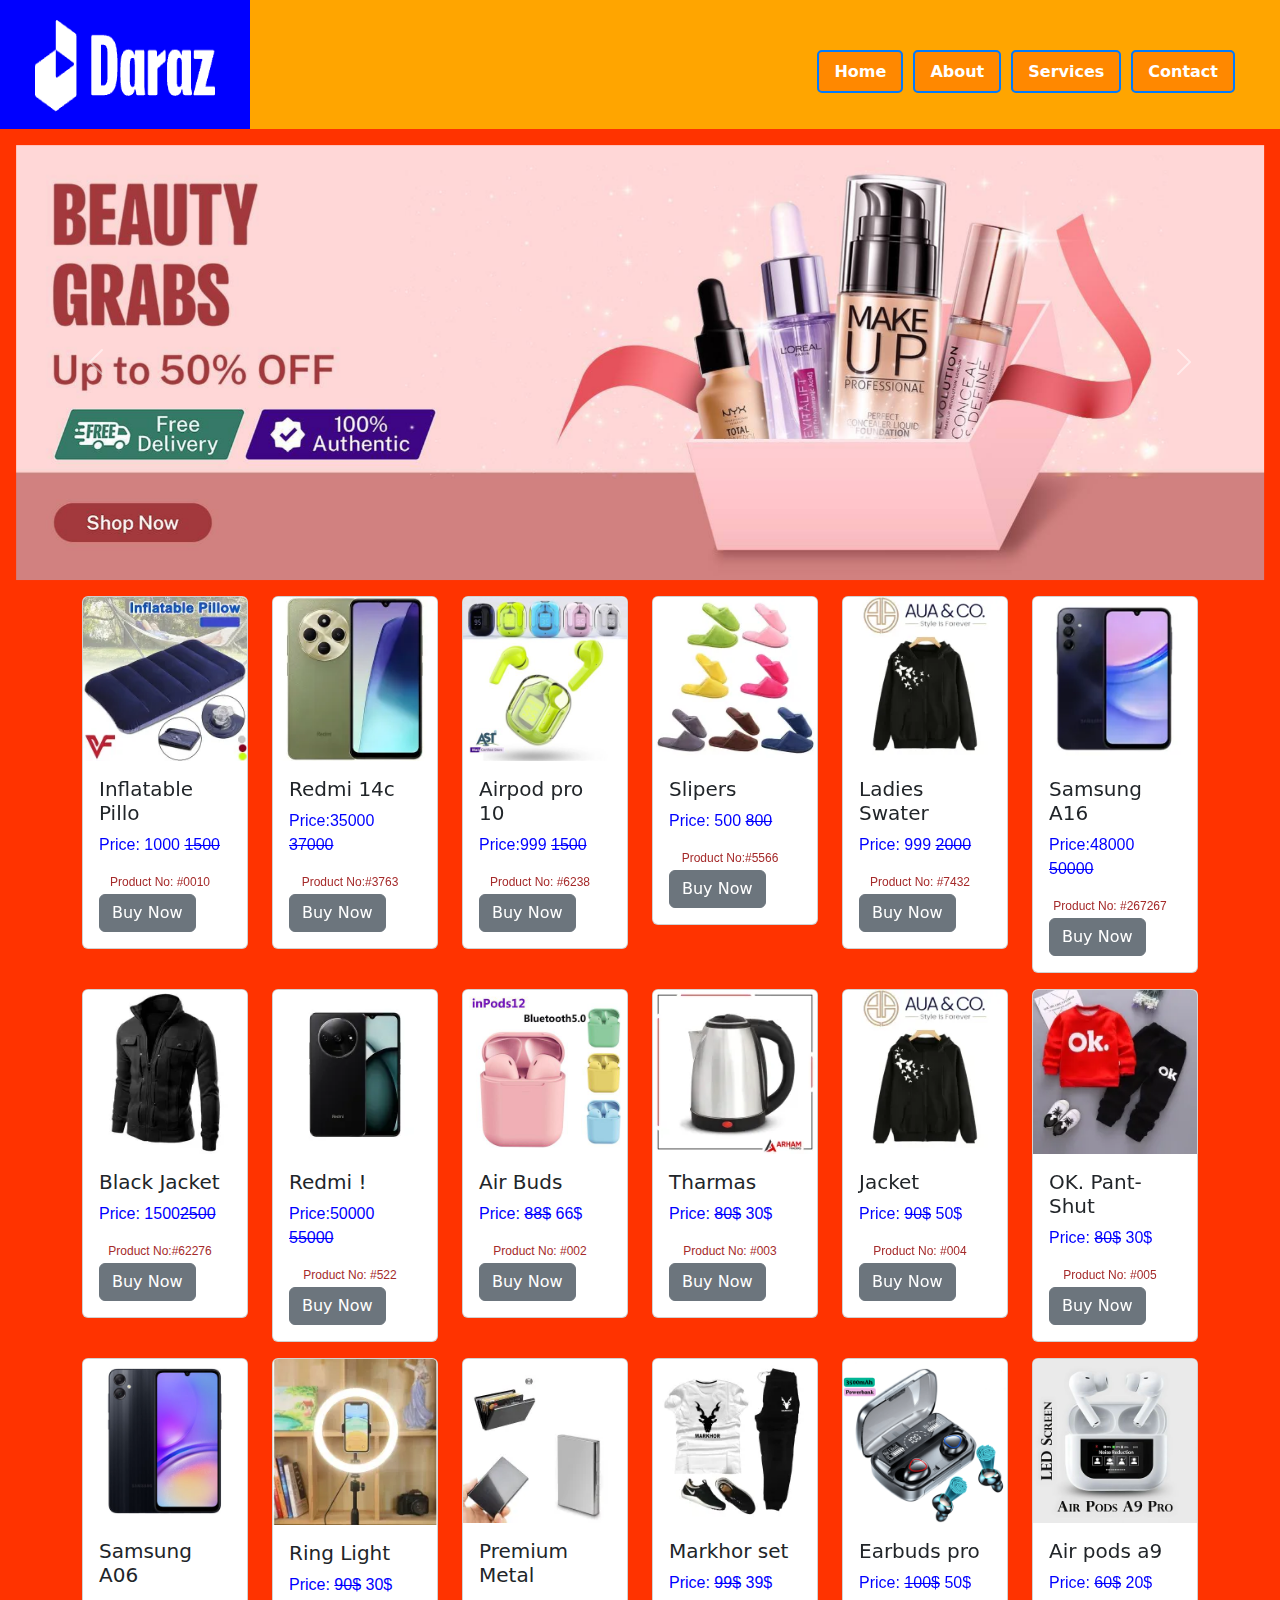
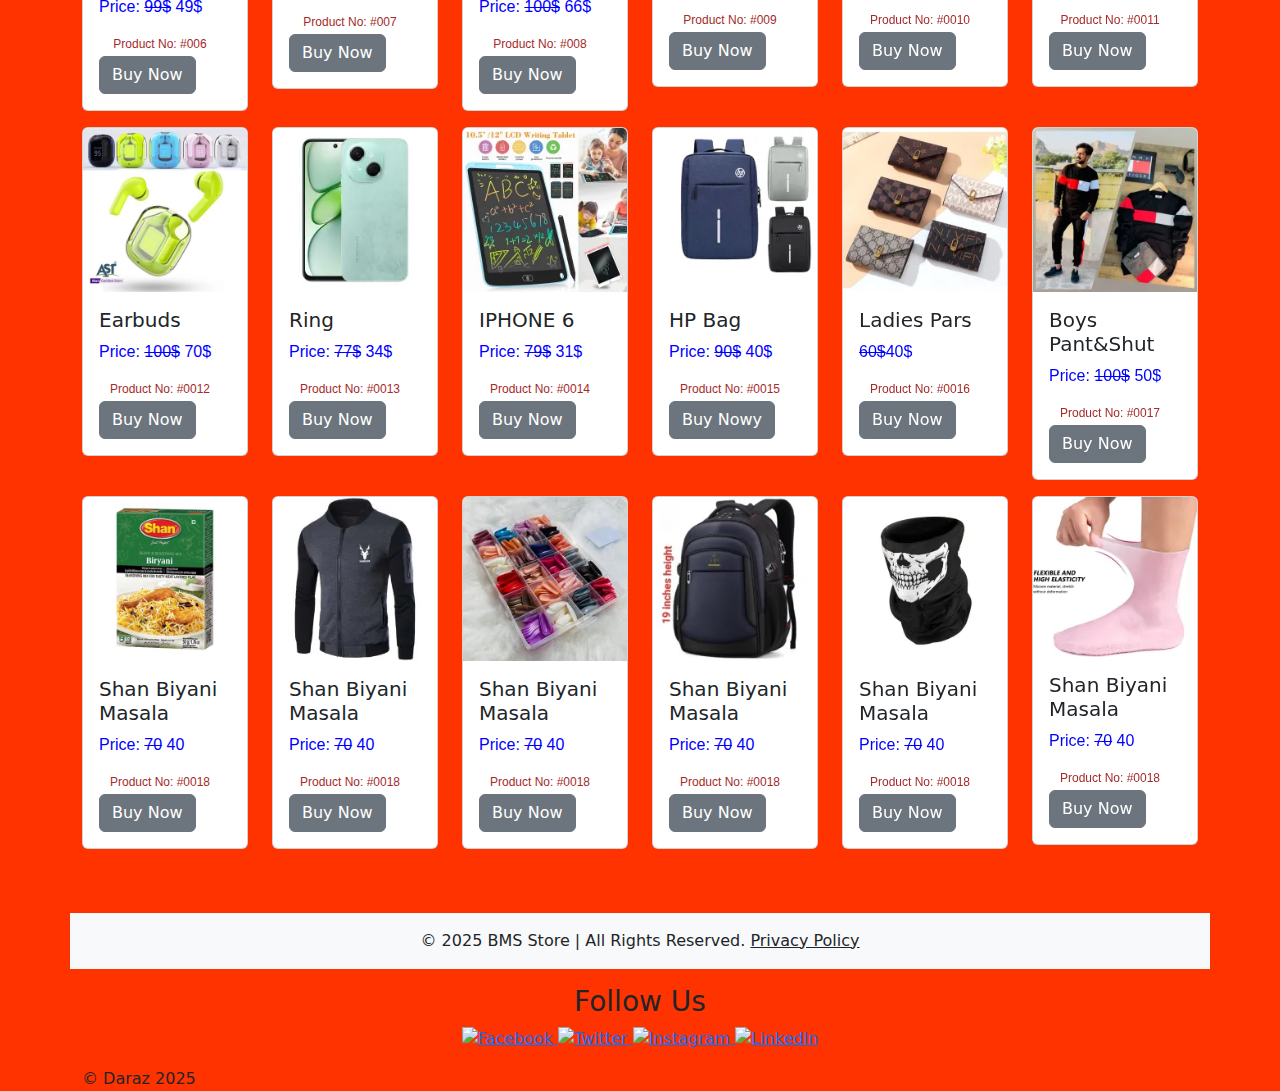
==== commit 57a3622a: "add social" ====
--- a/index.html
+++ b/index.html
@@ -434,5 +434,36 @@
 });
 
     </script>
+            <div class="lzd-footer-width-25 text-center">
+              <h3 class="lzd-footer-title">Follow Us</h3>
+              <div class="lzd-footer-social-list">
+                <a href="https://www.facebook.com" target="_blank" rel="noopener">
+                  <img src="https://img.icons8.com/ios-filled/50/000000/facebook-new.png" alt="Facebook" width="30" height="30">
+                </a>
+                <a href="https://www.twitter.com" target="_blank" rel="noopener">
+                  <img src="https://img.icons8.com/ios-filled/50/000000/twitter.png" alt="Twitter" width="30" height="30">
+                </a>
+                <a href="https://www.instagram.com" target="_blank" rel="noopener">
+                  <img src="https://img.icons8.com/ios-filled/50/000000/instagram-new.png" alt="Instagram" width="30" height="30">
+                </a>
+                <a href="https://www.linkedin.com" target="_blank" rel="noopener">
+                  <img src="https://img.icons8.com/ios-filled/50/000000/linkedin.png" alt="LinkedIn" width="30" height="30">
+                </a>
+              </div>
+            </div>
+          
+            <div class="lzd-footer-width-25">
+              
+              
+              <div class="lzd-footer-copyright">
+                © Daraz 2025
+              </div>
+            </div>
+          
+        </div>
+    </div>
+  
+</section>
+  
 </body>
 </html>--- a/style.css
+++ b/style.css
@@ -237,4 +237,27 @@
    }
     .btn btn-secondary1:hover{
       background-color: #0056b3;
+    }
+    .footer-fourth{
+      background-color: #333;
+      color: white;
+      text-align: center;
+      padding: 1rem 0;
+      margin-top: 2rem;
+    }
+    .lzd-follow-us-icon-list{
+      display: flex;
+      justify-content: center;
+      margin: 0 auto;
+      padding: 0;
+      list-style: none;
+      justify-content: space-between;
+    }
+    section{
+      background-color: white;
+      margin: 1rem auto;
+      padding: 1.5rem;
+      max-width: 800px;
+      border-radius: 8px;
+      box-shadow: 0 4px 6px rgba(0, 0, 0, 0.1);
     }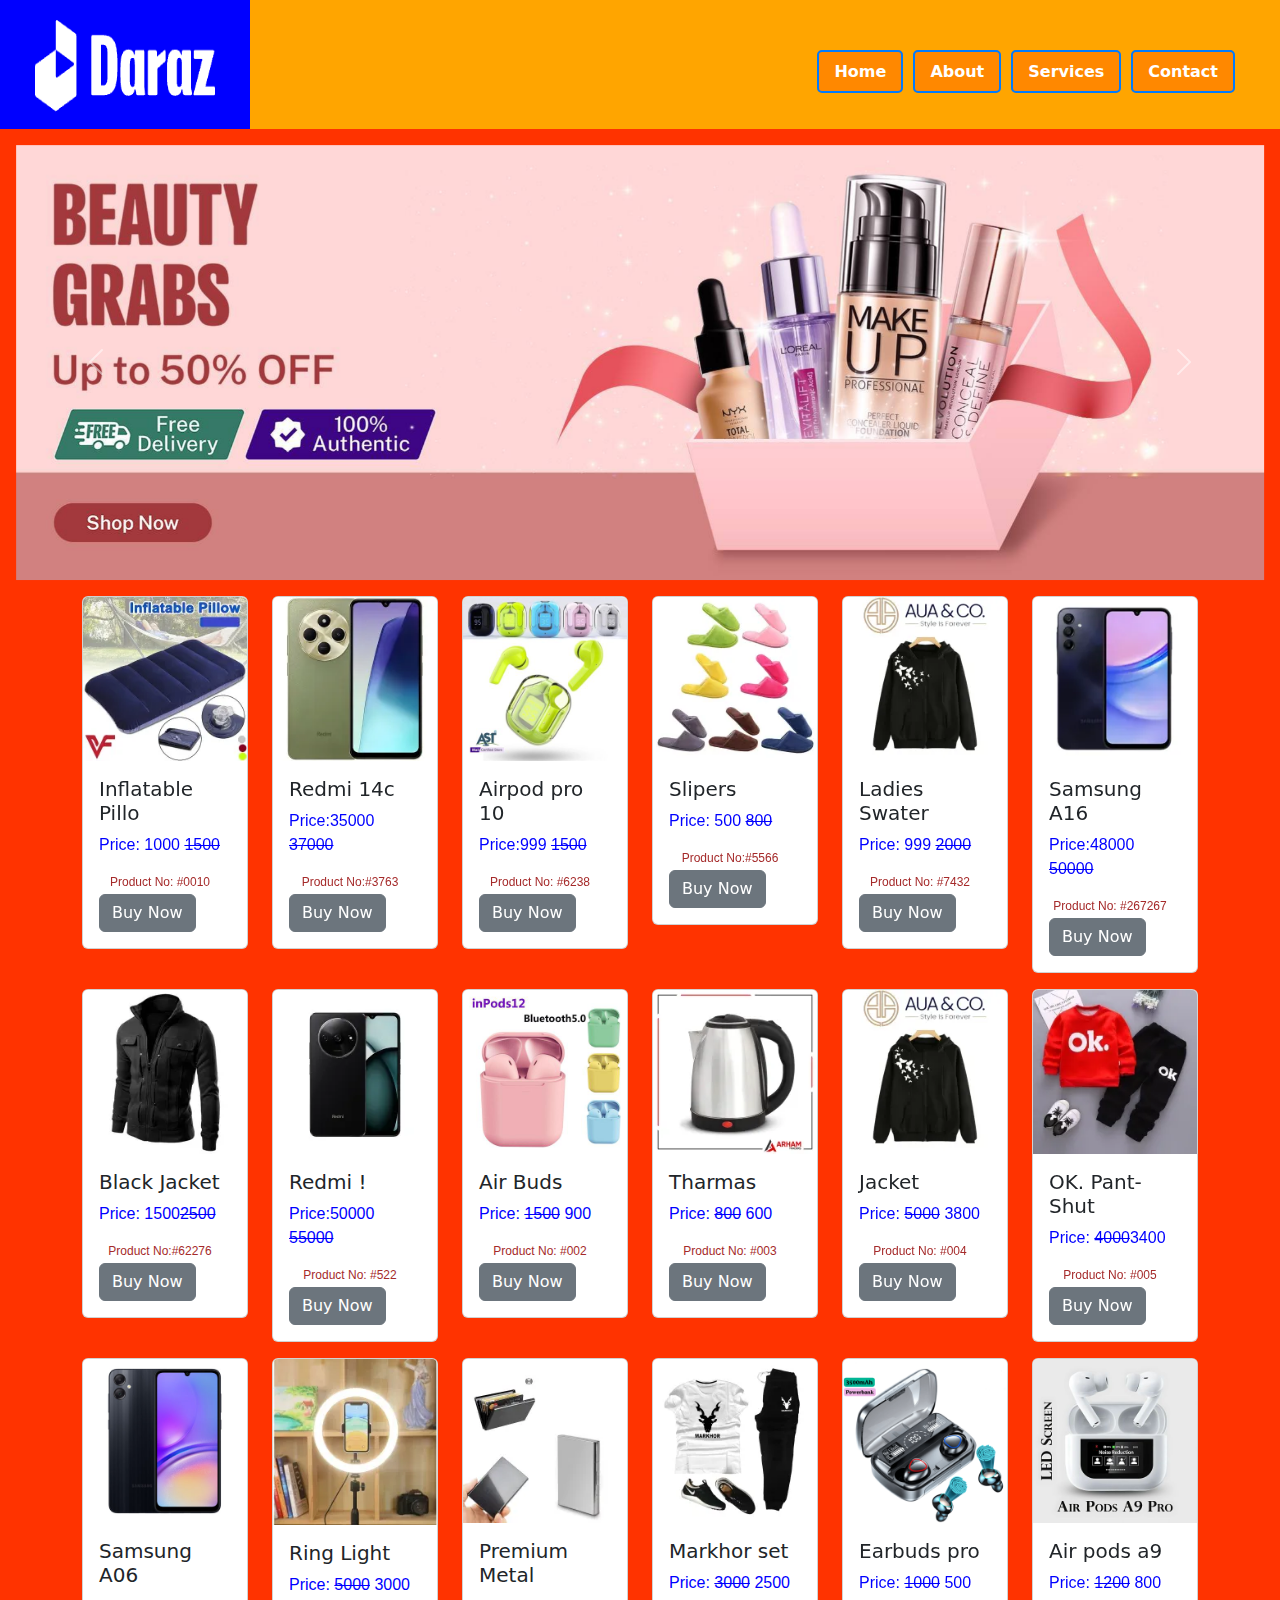
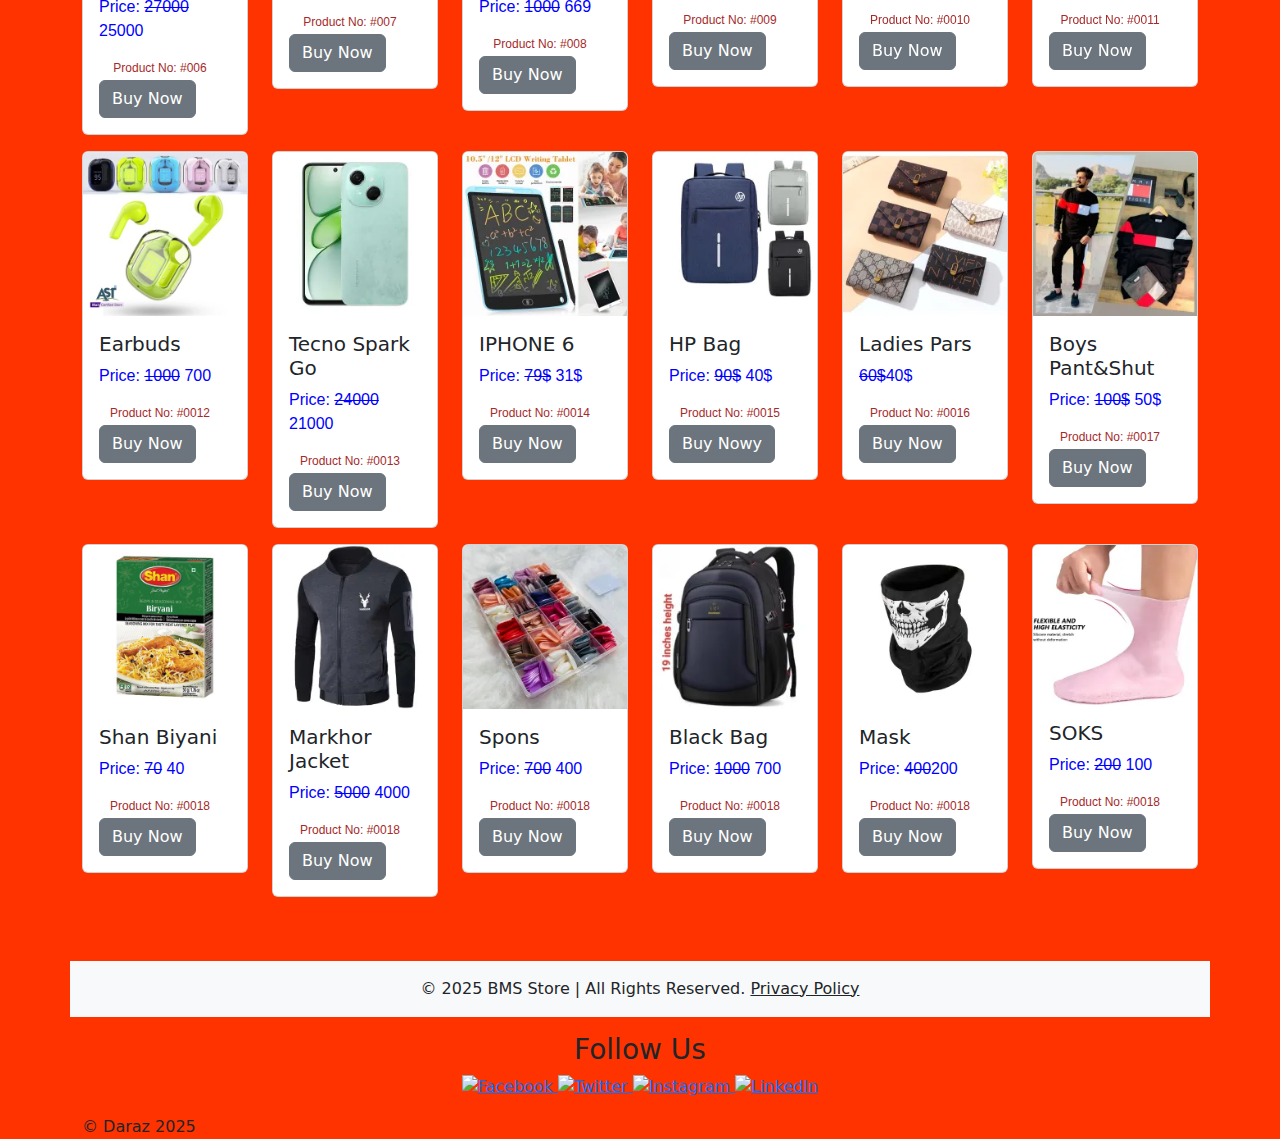
==== commit 227f0892: "some" ====
--- a/index.html
+++ b/index.html
@@ -162,7 +162,7 @@
             <img class="card-img-top" src="194dc78b68ad72c03108ab4c2cf3c18c.jpg_400x400q80.jpg" alt="Card image cap">
             <div class="card-body">
               <h5 class="card-title">Air Buds</h5>
-              <p class="card-text">Price: <del>88$</del> 66$</p>
+              <p class="card-text">Price: <del>1500</del> 900</p>
               <p class="card-text1">Product No: #002</p>
                 <button type="button" class="btn btn-secondary" onclick="changePage()">Buy Now</button>
               </div>
@@ -174,7 +174,7 @@
               <img class="card-img-top" src="2f3dcb9276d7befd9aae52bcf82bed70.png_200x200q80.png_.webp" alt="Card image cap">
               <div class="card-body">
                 <h5 class="card-title">Tharmas</h5>
-                <p class="card-text">Price: <del>80$</del> 30$</p>
+                <p class="card-text">Price: <del>800</del> 600</p>
                 <p class="card-text1">Product No: #003</p>
                 <button type="button" class="btn btn-secondary" onclick="changePage()">Buy Now</button>
               </div>
@@ -186,7 +186,7 @@
               <img class="card-img-top" src="fa892b991471473af62711d3d64e00a6.png_200x200q80.png_.webp" alt="Card image cap">
               <div class="card-body">
                 <h5 class="card-title">Jacket</h5>
-                <p class="card-text">Price: <del>90$</del> 50$</p>
+                <p class="card-text">Price: <del>5000</del> 3800</p>
                 <p class="card-text1">Product No: #004</p>
                 <button type="button" class="btn btn-secondary" onclick="changePage()">Buy Now</button>
               </div>
@@ -198,7 +198,7 @@
               <img class="card-img-top" src="43a2f1df2be26e6a4342a0ebd3652ead.jpg_200x200q80.jpg_.webp" alt="Card image cap">
               <div class="card-body">
               <h5 class="card-title">OK. Pant-Shut</h5>
-              <p class="card-text">Price: <del>80$</del> 30$</p>
+              <p class="card-text">Price: <del>4000</del>3400</p>
               <p class="card-text1">Product No: #005</p>
               <button type="button" class="btn btn-secondary" onclick="changePage()">Buy Now</button>
             </div>
@@ -209,7 +209,7 @@
           <img class="card-img-top" src="33bc81f5344f38b96bcf226c65356336.jpg_400x400q80.jpg" alt="Card image cap">
           <div class="card-body">
             <h5 class="card-title">Samsung A06</h5>
-            <p class="card-text">Price: <del>99$</del> 49$</p>
+            <p class="card-text">Price: <del>27000</del> 25000</p>
             <p class="card-text1">Product No: #006</p>
               <button type="button" class="btn btn-secondary" onclick="changePage()">Buy Now</button>
             </div>
@@ -221,7 +221,7 @@
             <img class="card-img-top" src="84ca4ca6283dbac8bd5f17b5b61fd2fb.jpg_200x200q80.jpg_.webp" alt="Card image cap">
             <div class="card-body">
               <h5 class="card-title">Ring Light</h5>
-              <p class="card-text">Price: <del>90$</del> 30$</p>
+              <p class="card-text">Price: <del>5000</del> 3000</p>
               <p class="card-text1">Product No: #007</p>
               <button type="button" class="btn btn-secondary" onclick="changePage()">Buy Now</button>
             </div>
@@ -233,7 +233,7 @@
             <img class="card-img-top" src="8d6e90fad3601e87df1d2136227e176e.jpg_200x200q80.jpg_.webp" alt="Card image cap">
             <div class="card-body">
               <h5 class="card-title">Premium Metal</h5>
-              <p class="card-text">Price: <del>100$</del> 66$</p>
+              <p class="card-text">Price: <del>1000</del> 669</p>
               <p class="card-text1">Product No: #008</p>
               <button type="button" class="btn btn-secondary" onclick="changePage()">Buy Now</button>
             </div>
@@ -245,7 +245,7 @@
             <img class="card-img-top" src="69a8d5b59ddf2af8dc5edb505446be30.jpg_200x200q80.jpg_.webp" alt="Card image cap">
             <div class="card-body">
             <h5 class="card-title">Markhor set</h5>
-            <p class="card-text">Price: <del>99$</del> 39$</p>
+            <p class="card-text">Price: <del>3000</del> 2500</p>
             <p class="card-text1">Product No: #009</p>
             <button type="button" class="btn btn-secondary" onclick="changePage()">Buy Now</button>
           </div>
@@ -256,7 +256,7 @@
         <img class="card-img-top" src="921bb7829d5e5578f9bee09980e3cf64.png_400x400q80.png" alt="Card image cap">
         <div class="card-body">
         <h5 class="card-title">Earbuds pro</h5>
-        <p class="card-text">Price: <del>100$</del> 50$</p>
+        <p class="card-text">Price: <del>1000</del> 500</p>
         <p class="card-text1">Product No: #0010</p>
         <button type="button" class="btn btn-secondary" onclick="changePage()">Buy Now</button>
       </div>
@@ -267,7 +267,7 @@
     <img class="card-img-top" src="cb89663d6dcadb1210807f7a947c0ef1.jpg_400x400q80.jpg" alt="Card image cap">
     <div class="card-body">
     <h5 class="card-title">Air pods a9</h5>
-    <p class="card-text">Price: <del>60$</del> 20$</p>
+    <p class="card-text">Price: <del>1200</del> 800</p>
     <p class="card-text1">Product No: #0011</p>
     <button type="button" class="btn btn-secondary" onclick="changePage()">Buy Now</button>
   </div>
@@ -278,7 +278,7 @@
   <img class="card-img-top" src="d6459054c9c28f4f1c034521efc02c66.jpg_400x400q80.jpg" alt="Card image cap">
   <div class="card-body">
   <h5 class="card-title">Earbuds</h5>
-  <p class="card-text">Price: <del>100$</del> 70$</p>
+  <p class="card-text">Price: <del>1000</del> 700</p>
   <p class="card-text1">Product No: #0012</p>
   <button type="button" class="btn btn-secondary" onclick="changePage()">Buy Now</button>
 </div>
@@ -288,8 +288,8 @@
   <div class="card">
   <img class="card-img-top" src="032bfd3edf77a69bcb62ff0e44f311cf.jpg_200x200q80.jpg_.webp" alt="Card image cap">
   <div class="card-body">
-  <h5 class="card-title">Ring</h5>
-  <p class="card-text">Price: <del>77$</del> 34$</p>
+  <h5 class="card-title">Tecno Spark Go</h5>
+  <p class="card-text">Price: <del>24000</del> 21000</p>
   <p class="card-text1">Product No: #0013</p>
   <button type="button" class="btn btn-secondary" onclick="changePage()">Buy Now</button>
 </div>
@@ -343,7 +343,7 @@
   <div class="card">
   <img class="card-img-top" src="61d4a112fc2af2d13c6e4aeaa98051f5.jpg_400x400q80.jpg" alt="Card image cap">
   <div class="card-body">
-  <h5 class="card-title">Shan Biyani Masala</h5>
+  <h5 class="card-title">Shan Biyani</h5>
   <p class="card-text">Price: <del>70</del> 40</p>
   <p class="card-text1">Product No: #0018</p>
   <button type="button" class="btn btn-secondary" onclick="changePage()">Buy Now</button>
@@ -354,8 +354,8 @@
   <div class="card">
   <img class="card-img-top" src="f070543c2f434ed1bdb5014afc707c21.jpg_200x200q80.jpg_.webp" alt="Card image cap">
   <div class="card-body">
-  <h5 class="card-title">Shan Biyani Masala</h5>
-  <p class="card-text">Price: <del>70</del> 40</p>
+  <h5 class="card-title">Markhor Jacket</h5>
+  <p class="card-text">Price: <del>5000</del> 4000</p>
   <p class="card-text1">Product No: #0018</p>
   <button type="button" class="btn btn-secondary" onclick="changePage()">Buy Now</button>
 </div>
@@ -365,8 +365,8 @@
   <div class="card">
   <img class="card-img-top" src="5b14fd8d6b8cd0122923f39e60f907bb.png_200x200q80.png_.webp" alt="Card image cap">
   <div class="card-body">
-  <h5 class="card-title">Shan Biyani Masala</h5>
-  <p class="card-text">Price: <del>70</del> 40</p>
+  <h5 class="card-title">Spons</h5>
+  <p class="card-text">Price: <del>700</del> 400</p>
   <p class="card-text1">Product No: #0018</p>
   <button type="button" class="btn btn-secondary" onclick="changePage()">Buy Now</button>
 </div>
@@ -376,8 +376,8 @@
   <div class="card">
   <img class="card-img-top" src="e1a6d5bef3c4c89471a3751545cc4c5f.jpg_200x200q80.jpg_.webp" alt="Card image cap">
   <div class="card-body">
-  <h5 class="card-title">Shan Biyani Masala</h5>
-  <p class="card-text">Price: <del>70</del> 40</p>
+  <h5 class="card-title">Black Bag</h5>
+  <p class="card-text">Price: <del>1000</del> 700</p>
   <p class="card-text1">Product No: #0018</p>
   <button type="button" class="btn btn-secondary" onclick="changePage()">Buy Now</button>
 </div>
@@ -387,8 +387,8 @@
   <div class="card">
   <img class="card-img-top" src="06d2063d8dedd48654108417ef558dbd.jpg_200x200q80.jpg_.webp" alt="Card image cap">
   <div class="card-body">
-  <h5 class="card-title">Shan Biyani Masala</h5>
-  <p class="card-text">Price: <del>70</del> 40</p>
+  <h5 class="card-title">Mask</h5>
+  <p class="card-text">Price: <del>400</del>200</p>
   <p class="card-text1">Product No: #0018</p>
   <button type="button" class="btn btn-secondary" onclick="changePage()">Buy Now</button>
 </div>
@@ -398,8 +398,8 @@
   <div class="card">
   <img class="card-img-top" src="8a200c44df1d6307c999fd3cf7b5ba9d.png_200x200q80.png_.webp" alt="Card image cap">
   <div class="card-body">
-  <h5 class="card-title">Shan Biyani Masala</h5>
-  <p class="card-text">Price: <del>70</del> 40</p>
+  <h5 class="card-title">SOKS</h5>
+  <p class="card-text">Price: <del>200</del> 100</p>
   <p class="card-text1">Product No: #0018</p>
   <button type="button" class="btn btn-secondary" onclick="changePage()">Buy Now</button>
 </div>
